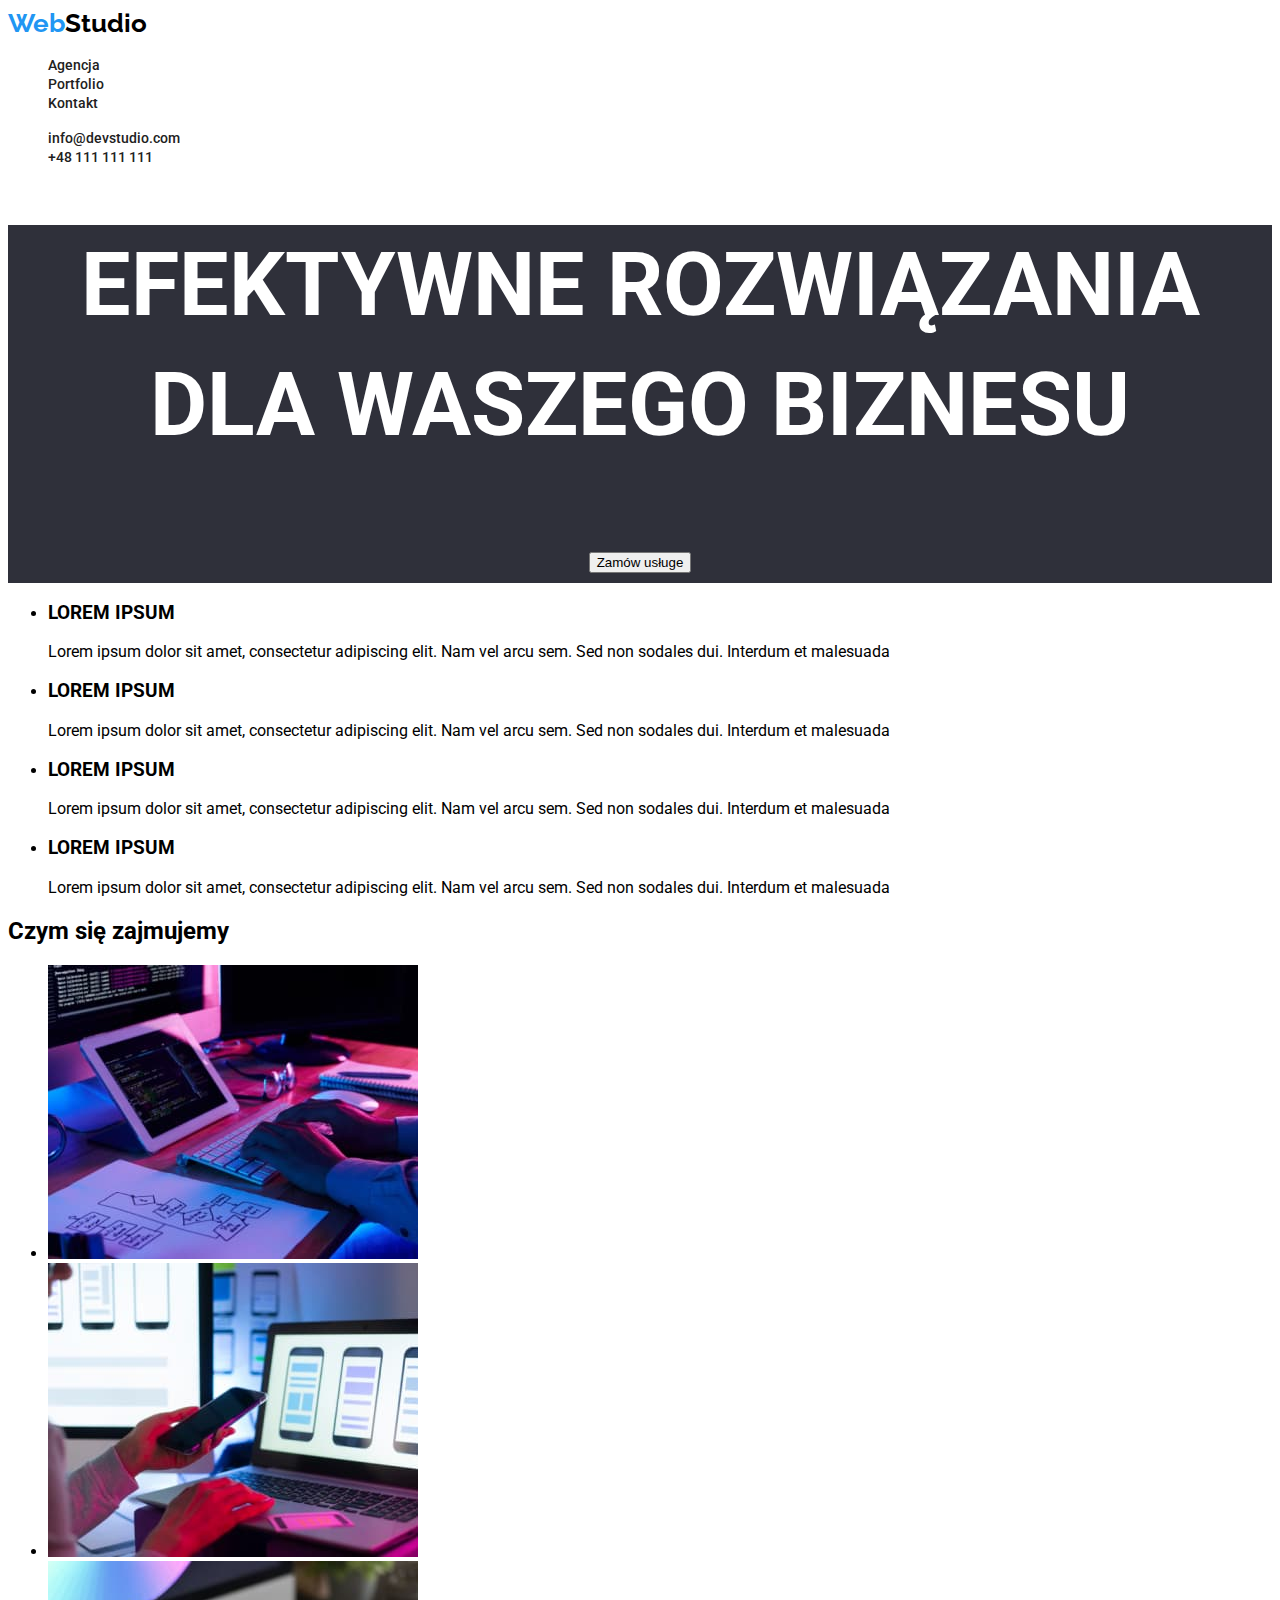
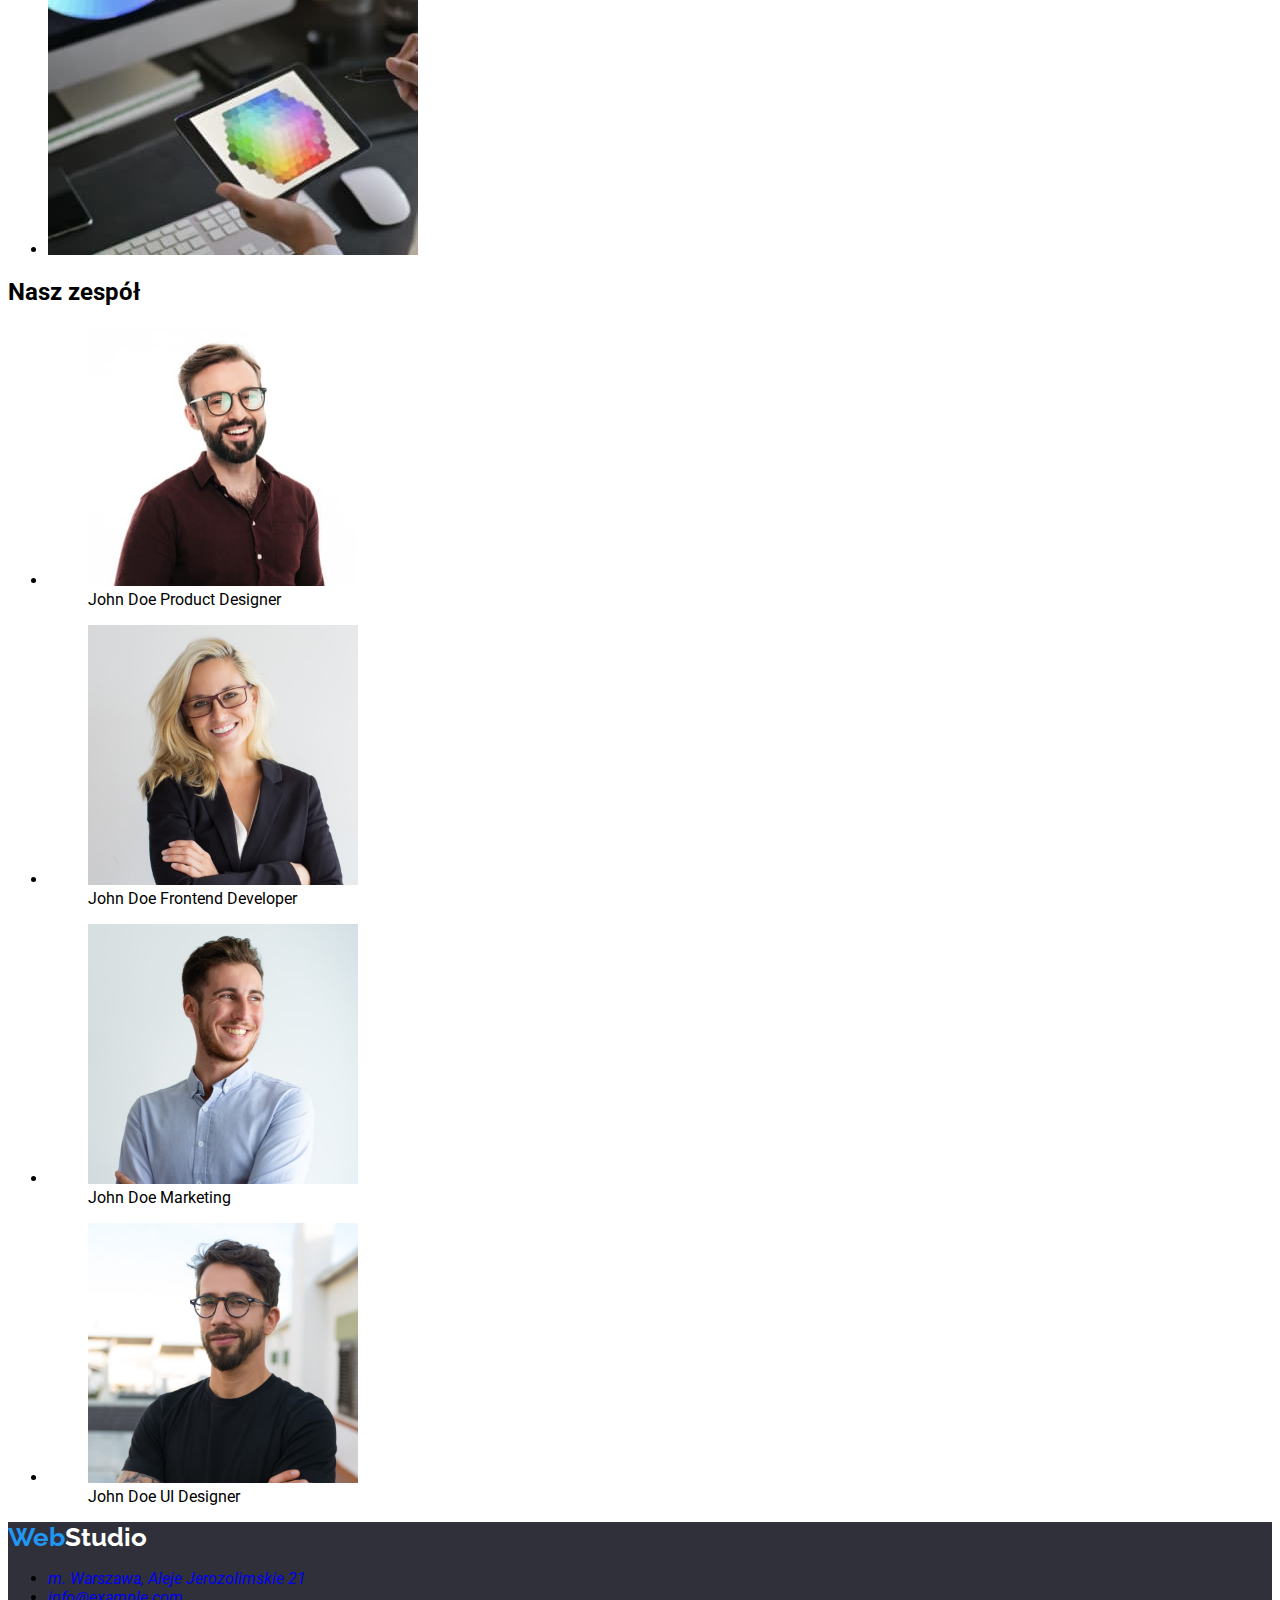
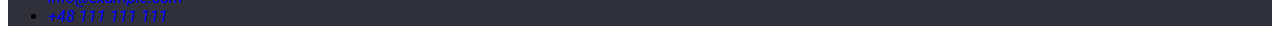
==== index.html @ e90900d1 "added styles to css" ====
<!DOCTYPE html>
<html lang="en">
    <head>
        <meta charset="UTF-8" />
        <meta http-equiv="X-UA-Compatible" content="IE=edge" />
        <meta name="viewport" content="width=device-width, initial-scale=1.0" />
        <title>Zadanie domowe studentów #1</title>
        <link rel="preconnect" href="https://fonts.googleapis.com" />
        <link rel="preconnect" href="https://fonts.gstatic.com" crossorigin />
        <link
            href="https://fonts.googleapis.com/css2?family=Raleway:wght@700&family=Roboto:wght@400;500;700;900&display=swap"
            rel="stylesheet"
        />
        <link href="./css/style.css" rel="stylesheet" />
    </head>

    <body>
        <header>
            <div class="main-information">
                <nav>
                    <a class="logo" href="index.html"
                        >Web<span class="black-studio">Studio</span></a
                    >
                    <ul class="nav-list">
                        <li>
                            <a href="index.html">Agencja</a>
                        </li>
                        <li>
                            <a href="portfolio.html"> Portfolio</a>
                        </li>
                        <li>
                            <a href="#">Kontakt</a>
                        </li>
                    </ul>
                </nav>
                <ul class="nav-list">
                    <li>
                        <a href="info@devstudio.com">info@devstudio.com</a>
                    </li>
                    <li>
                        <a href="tel:+48111111111">+48 111 111 111</a>
                    </li>
                </ul>
            </div>
        </header>

        <main>
            <section class="first-section">
                <h1>EFEKTYWNE ROZWIĄZANIA DLA WASZEGO BIZNESU</h1>
                <button clss="first-section-button" type="button">
                    Zamów usługe
                </button>
            </section>

            <section>
                <ul>
                    <li>
                        <h3>LOREM IPSUM</h3>
                        <p>
                            Lorem ipsum dolor sit amet, consectetur adipiscing
                            elit. Nam vel arcu sem. Sed non sodales dui.
                            Interdum et malesuada
                        </p>
                    </li>
                    <li>
                        <h3>LOREM IPSUM</h3>
                        <p>
                            Lorem ipsum dolor sit amet, consectetur adipiscing
                            elit. Nam vel arcu sem. Sed non sodales dui.
                            Interdum et malesuada
                        </p>
                    </li>
                    <li>
                        <h3>LOREM IPSUM</h3>
                        <p>
                            Lorem ipsum dolor sit amet, consectetur adipiscing
                            elit. Nam vel arcu sem. Sed non sodales dui.
                            Interdum et malesuada
                        </p>
                    </li>
                    <li>
                        <h3>LOREM IPSUM</h3>
                        <p>
                            Lorem ipsum dolor sit amet, consectetur adipiscing
                            elit. Nam vel arcu sem. Sed non sodales dui.
                            Interdum et malesuada
                        </p>
                    </li>
                </ul>
            </section>
            <section>
                <h2>Czym się zajmujemy</h2>
                <ul>
                    <li>
                        <img
                            src="images/board.jpg"
                            alt="praca przy komputerze"
                            width="370"
                            height="294"
                        />
                    </li>
                    <li>
                        <img
                            src="images/notebook.jpg"
                            alt="praca z telefonem i komputerem"
                            width="370"
                            height="294"
                        />
                    </li>
                    <li>
                        <img
                            src="images/tablet.jpg"
                            alt="praca z tabletem"
                            width="370"
                            height="294"
                        />
                    </li>
                </ul>
            </section>

            <section>
                <div>
                    <h2>Nasz zespół</h2>
                    <ul>
                        <li>
                            <figure>
                                <img
                                    src="images/product-designer.jpg"
                                    alt="zdjęcie John Doe Product Designer"
                                    width="270"
                                    height="260"
                                />
                                <figcaption>
                                    <span>John Doe</span>
                                    <span>Product Designer</span>
                                </figcaption>
                            </figure>
                        </li>
                        <li>
                            <figure>
                                <img
                                    src="images/frontend-developer.jpg"
                                    alt="zdjęcie John Doe Frontend Developer"
                                    width="270"
                                    height="260"
                                />
                                <figcaption>
                                    <span>John Doe</span>
                                    <span>Frontend Developer</span>
                                </figcaption>
                            </figure>
                        </li>
                        <li>
                            <figure>
                                <img
                                    src="images/marketing.jpg"
                                    alt="zdjęcie John Doe Marketing"
                                    width="270"
                                    height="260"
                                />
                                <figcaption>
                                    <span>John Doe</span>
                                    <span>Marketing</span>
                                </figcaption>
                            </figure>
                        </li>
                        <li>
                            <figure>
                                <img
                                    src="images/ui-designer.jpg"
                                    alt="zdjęcie John Doe UI Designer"
                                    width="270"
                                    height="260"
                                />
                                <figcaption>
                                    <span>John Doe</span>
                                    <span>UI Designer</span>
                                </figcaption>
                            </figure>
                        </li>
                    </ul>
                </div>
            </section>
        </main>
        <footer>
            <a class="logo" href="index.html"
                >Web<span class="white-studio">Studio</span></a
            >
            <address>
                <ul>
                    <li><a href="#">m. Warszawa, Aleje Jerozolimskie 21</a></li>
                    <li>
                        <a href="mailto:info@example.com">info@example.com</a>
                    </li>
                    <li><a href="+48111111111">+48 111 111 111</a></li>
                </ul>
            </address>
        </footer>
    </body>
</html>
---- css/style.css ----
:root {
    --primary-color: #2196f3;
    --black-color: #000;
    --dark-grey: #212121;
    --white-color: #fff;
    --light-grey: #757575;
    --navy-blue: #2f303a;
    --black-rock: #2f303a;
}

body {
    font-family: 'Roboto', sans-serif;
    font-weight: 400;
}

header {
    background-color: var(--white-color);
}

.main-information {
    color: var(--black-color);
}

.logo {
    font-family: 'Raleway', sans-serif;
    font-weight: 700;
    font-size: 26px;
    line-height: 1.19;
    letter-spacing: 3%;
    text-align: left;
    text-decoration: none;
}

.black-studio {
    color: var(--black-color);
}

.white-studio {
    color: var(--white-color);
}

.logo {
    color: var(--primary-color);
}

.nav-list {
    list-style: none;
}

.nav-list a {
    color: var(--dark-grey);
    font-weight: 500;
    font-size: 14px;
    line-height: 1.17;
    letter-spacing: 2%;
    text-align: left;
}

.main-information a:hover {
    color: var(--primary-color);
    text-decoration: underline;
}

a {
    text-decoration: none;
}

span {
    color: var(--black-color);
}

.first-section {
    font-weight: 900;
    font-size: 44px;
    line-height: 1.36;
    color: #fff;
    background-color: var(--black-rock);
    text-align: center;
}

footer {
    background-color: var(--navy-blue);
}

.first-section-button {
    color: var(--white-color);
    background-color: var(--primary-color);
    font-weight: 700;
}

.button-list:focus {
    background-color: var(--primary-color);
}
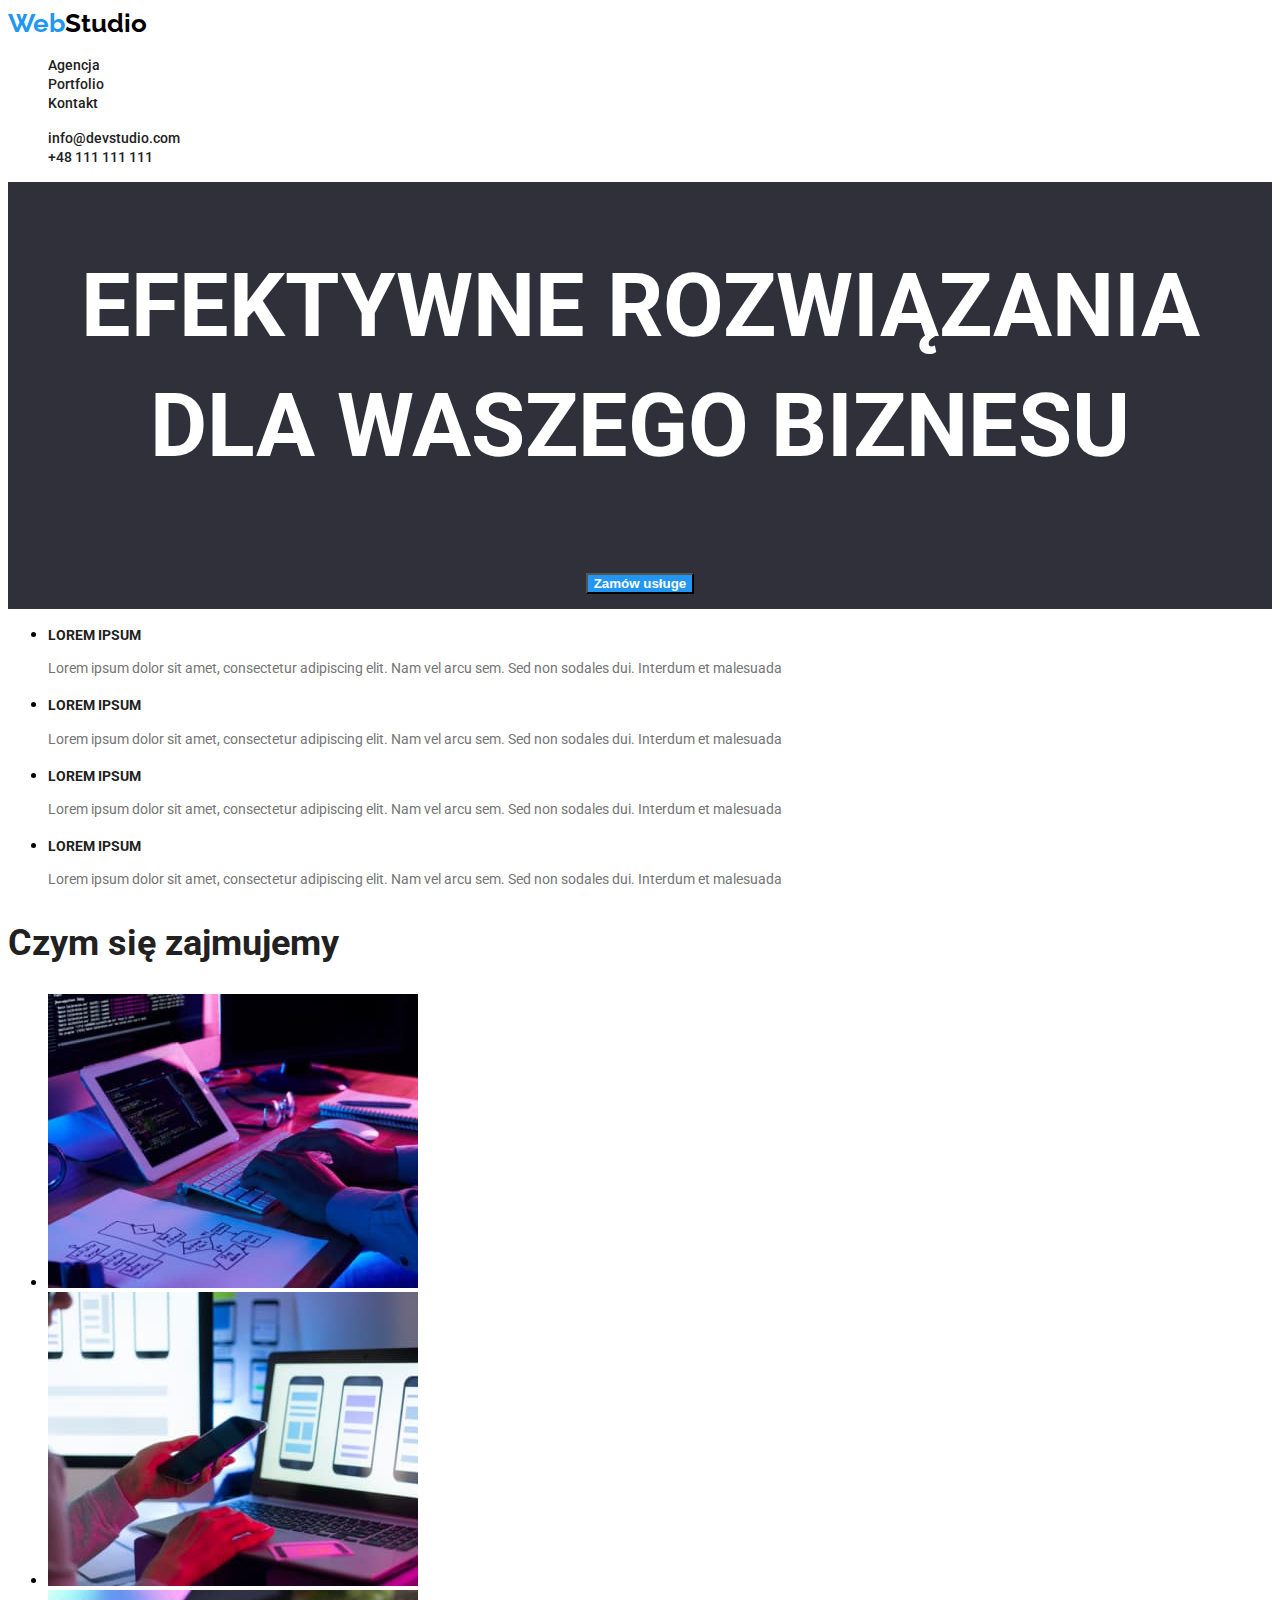
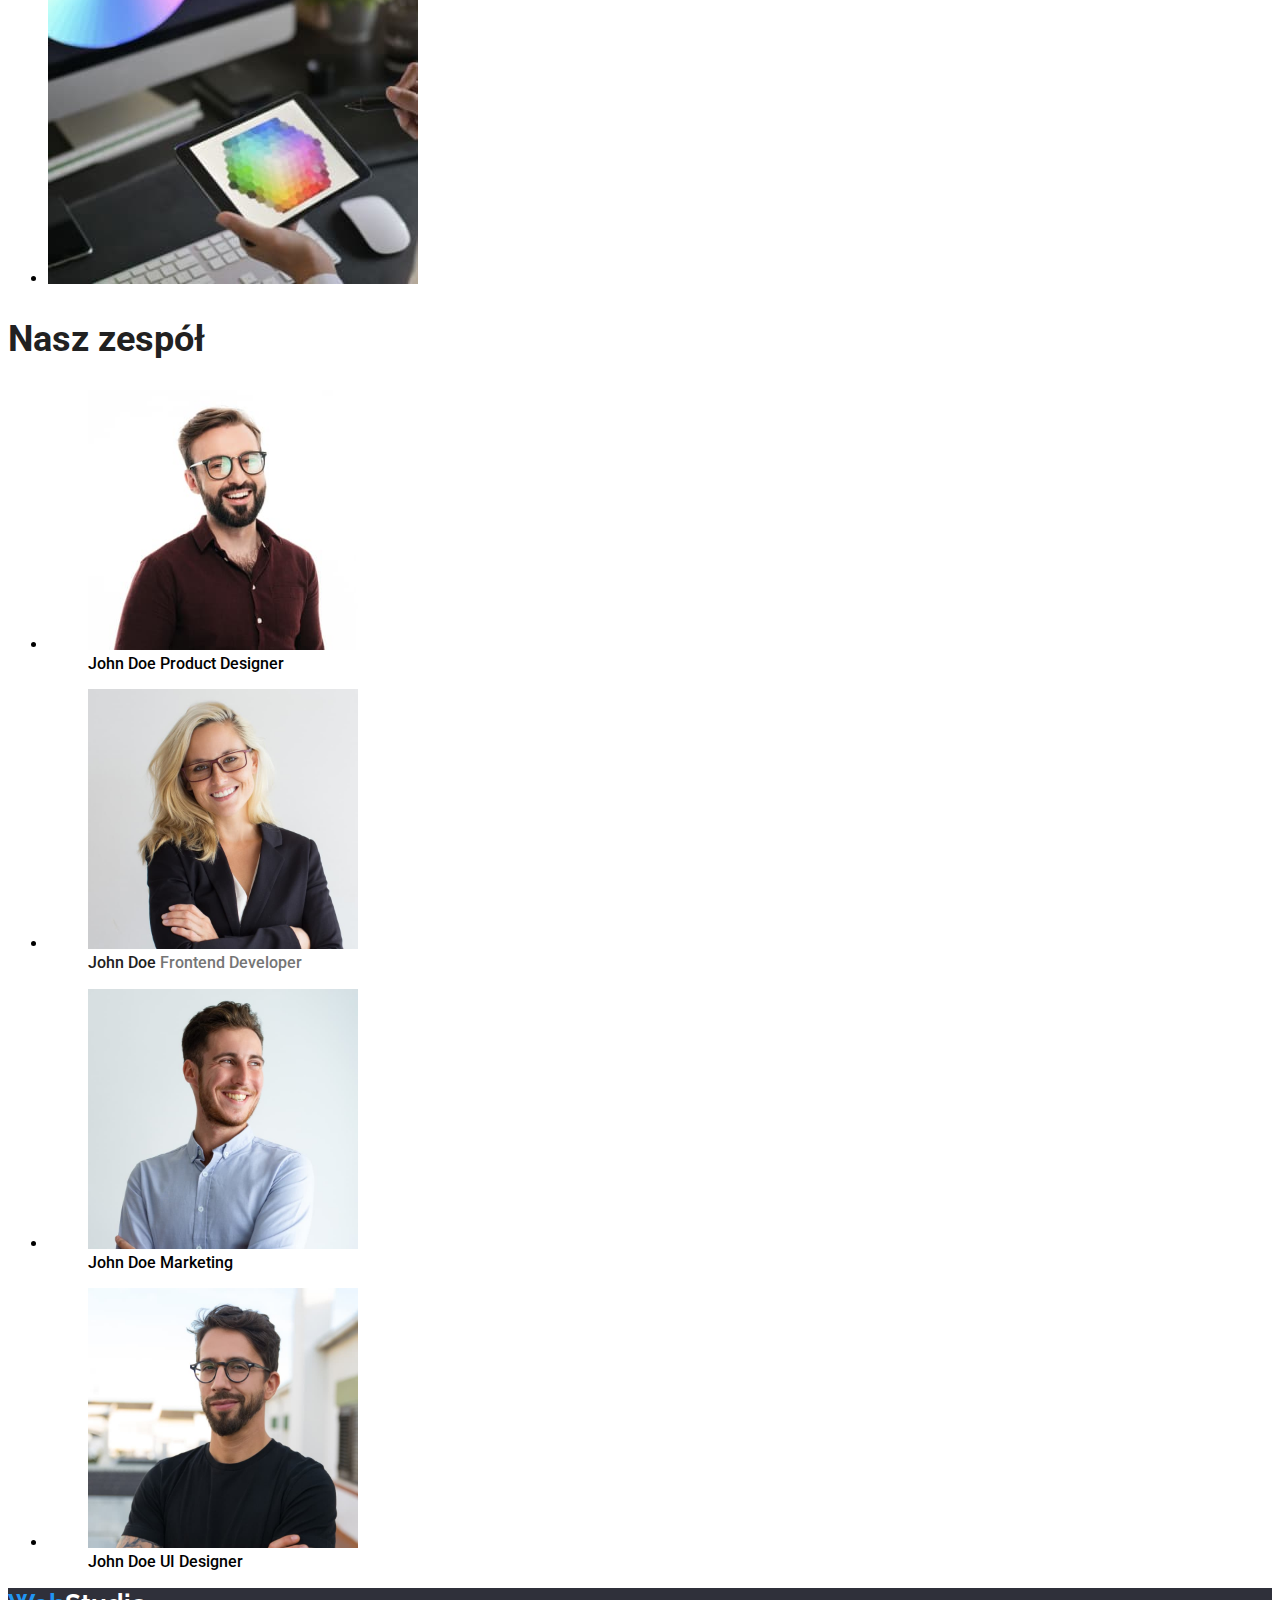
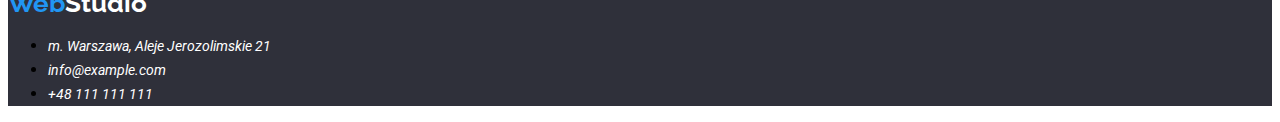
==== commit a25d80ad: "added css in index" ====
--- a/index.html
+++ b/index.html
@@ -47,7 +47,7 @@
         <main>
             <section class="first-section">
                 <h1>EFEKTYWNE ROZWIĄZANIA DLA WASZEGO BIZNESU</h1>
-                <button clss="first-section-button" type="button">
+                <button class="first-section-button" type="button">
                     Zamów usługe
                 </button>
             </section>
@@ -145,8 +145,10 @@
                                     height="260"
                                 />
                                 <figcaption>
-                                    <span>John Doe</span>
-                                    <span>Frontend Developer</span>
+                                    <span class="name">John Doe</span>
+                                    <span class="workplace"
+                                        >Frontend Developer</span
+                                    >
                                 </figcaption>
                             </figure>
                         </li>
--- a/css/style.css
+++ b/css/style.css
@@ -26,7 +26,6 @@
     font-weight: 700;
     font-size: 26px;
     line-height: 1.19;
-    letter-spacing: 3%;
     text-align: left;
     text-decoration: none;
 }
@@ -75,19 +74,79 @@
     line-height: 1.36;
     color: #fff;
     background-color: var(--black-rock);
+    letter-spacing: 6%;
     text-align: center;
+    padding: 5px;
+}
+
+h3 {
+    font-weight: 700;
+    font-size: 14px;
+    line-height: 1.17;
+    color: var(--dark-grey);
+    letter-spacing: 3%;
+    text-align: left;
+}
+
+.img-list {
+    font-size: 18px;
+    line-height: 2;
+}
+
+p {
+    font-size: 400;
+    font-size: 14px;
+    line-height: 1.71;
+    color: var(--light-grey);
+    letter-spacing: 3%;
+}
+
+h2 {
+    font-weight: 700;
+    font-size: 36px;
+    line-height: 1.17;
+    color: var(--dark-grey);
+}
+
+figure {
+    font-weight: 500;
+    font-size: 16px;
+    line-height: 1.17;
+    color: var(--dark-grey);
+}
+
+.name {
+    color: var(--dark-grey);
+}
+
+.workplace {
+    color: var(--light-grey)
 }
 
 footer {
     background-color: var(--navy-blue);
 }
 
+footer a:hover {
+    color: var(--primary-color);
+    text-decoration: underline;
+}
+
+
+address a {
+    color: var(--white-color);
+    font-size: 14px;
+    line-height: 1.71;
+    
+}
+
 .first-section-button {
+    font-weight: 700;
     color: var(--white-color);
     background-color: var(--primary-color);
-    font-weight: 700;
+    
 }
 
-.button-list:focus {
+/*.button-list:focus {
     background-color: var(--primary-color);
-}
+}/*
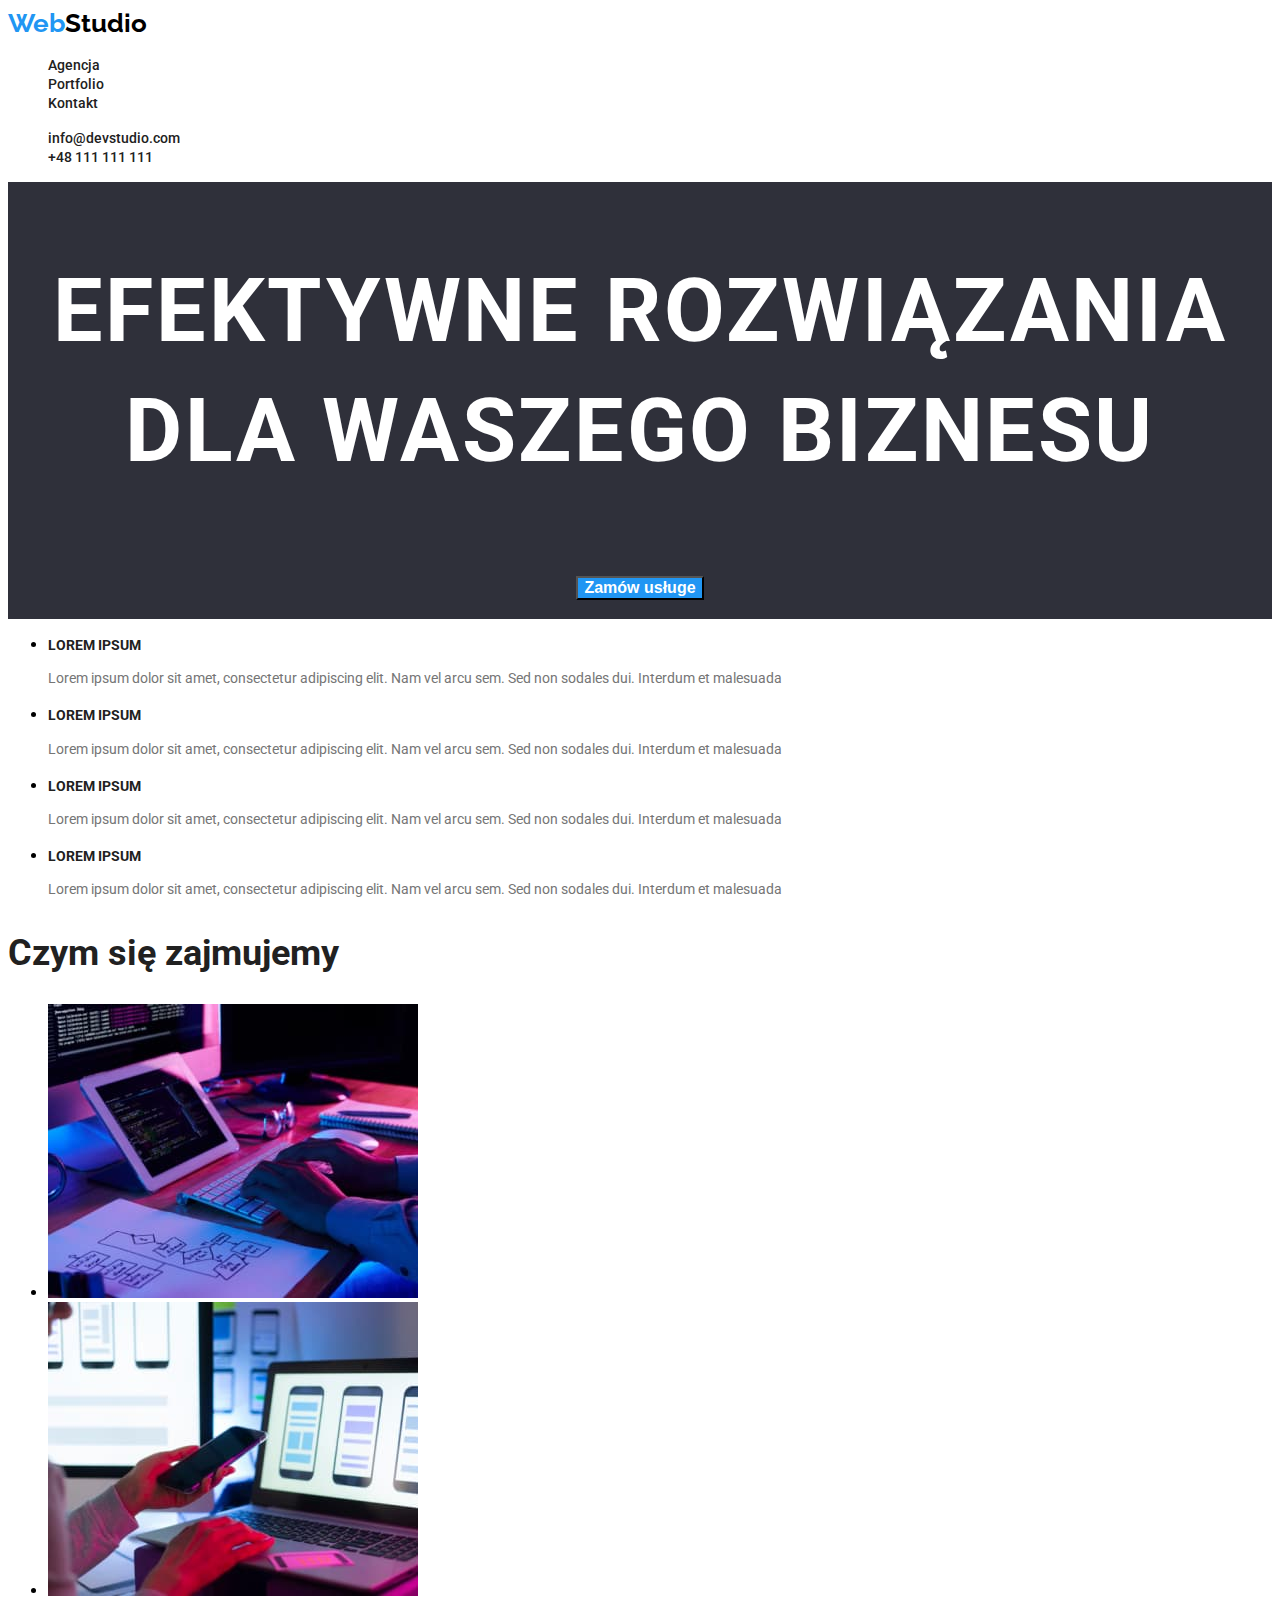
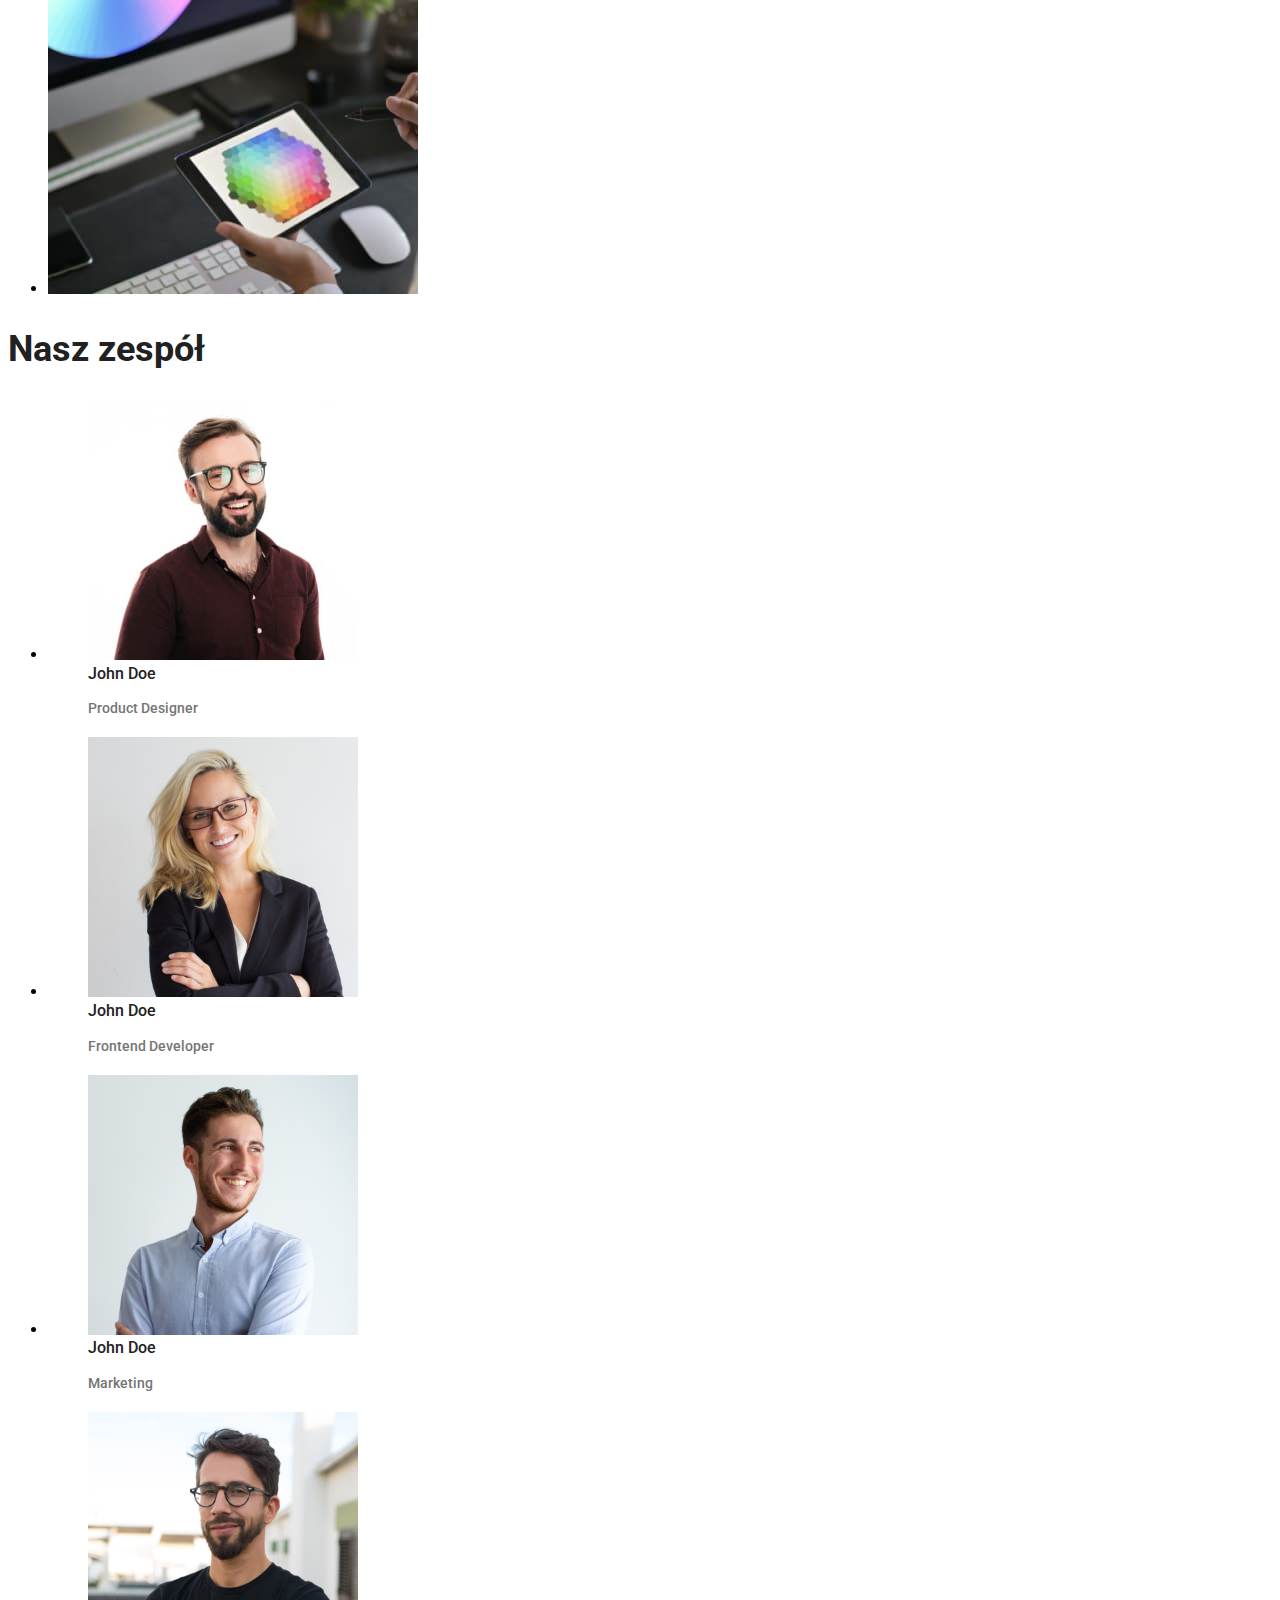
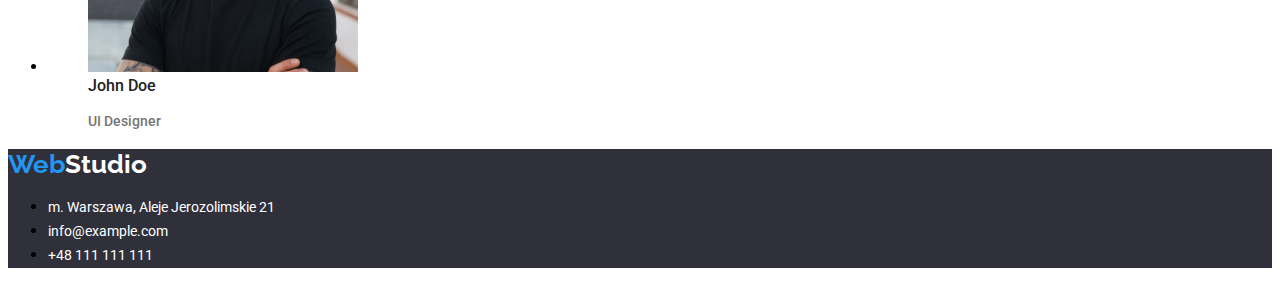
==== commit 90a3c070: "fixed footer" ====
--- a/index.html
+++ b/index.html
@@ -131,8 +131,8 @@
                                     height="260"
                                 />
                                 <figcaption>
-                                    <span>John Doe</span>
-                                    <span>Product Designer</span>
+                                    <span class="name">John Doe</span>
+                                    <p class="workplace">Product Designer</p>
                                 </figcaption>
                             </figure>
                         </li>
@@ -146,9 +146,7 @@
                                 />
                                 <figcaption>
                                     <span class="name">John Doe</span>
-                                    <span class="workplace"
-                                        >Frontend Developer</span
-                                    >
+                                    <p class="workplace">Frontend Developer</p>
                                 </figcaption>
                             </figure>
                         </li>
@@ -161,8 +159,8 @@
                                     height="260"
                                 />
                                 <figcaption>
-                                    <span>John Doe</span>
-                                    <span>Marketing</span>
+                                    <span class="name">John Doe</span>
+                                    <p class="workplace">Marketing</p>
                                 </figcaption>
                             </figure>
                         </li>
@@ -175,8 +173,8 @@
                                     height="260"
                                 />
                                 <figcaption>
-                                    <span>John Doe</span>
-                                    <span>UI Designer</span>
+                                    <span class="name">John Doe</span>
+                                    <p class="workplace">UI Designer</p>
                                 </figcaption>
                             </figure>
                         </li>
@@ -188,7 +186,7 @@
             <a class="logo" href="index.html"
                 >Web<span class="white-studio">Studio</span></a
             >
-            <address>
+            <address class="address-list">
                 <ul>
                     <li><a href="#">m. Warszawa, Aleje Jerozolimskie 21</a></li>
                     <li>
--- a/css/style.css
+++ b/css/style.css
@@ -6,6 +6,7 @@
     --light-grey: #757575;
     --navy-blue: #2f303a;
     --black-rock: #2f303a;
+    --beige: #f5f4fa;
 }
 
 body {
@@ -74,9 +75,21 @@
     line-height: 1.36;
     color: #fff;
     background-color: var(--black-rock);
-    letter-spacing: 6%;
+    letter-spacing: 0.06em;
     text-align: center;
-    padding: 5px;
+    padding: 10px;
+}
+
+.first-section-button {
+    font-weight: 700;
+    font-size: 16px;
+    color: var(--white-color);
+    background-color: var(--primary-color);
+}
+
+.button {
+    color: var(--black-color);
+    background-color: var(--beige);
 }
 
 h3 {
@@ -116,11 +129,16 @@
 }
 
 .name {
+    font-weight: 500;
     color: var(--dark-grey);
 }
 
 .workplace {
-    color: var(--light-grey)
+    color: var(--light-grey);
+}
+
+.workplace p {
+    font-size: 16px;
 }
 
 footer {
@@ -132,21 +150,13 @@
     text-decoration: underline;
 }
 
-
 address a {
     color: var(--white-color);
     font-size: 14px;
     line-height: 1.71;
-    
+    font-style: normal;
 }
 
-.first-section-button {
-    font-weight: 700;
-    color: var(--white-color);
-    background-color: var(--primary-color);
-    
+.address-list {
+    text-decoration: none;
 }
-
-/*.button-list:focus {
-    background-color: var(--primary-color);
-}/*
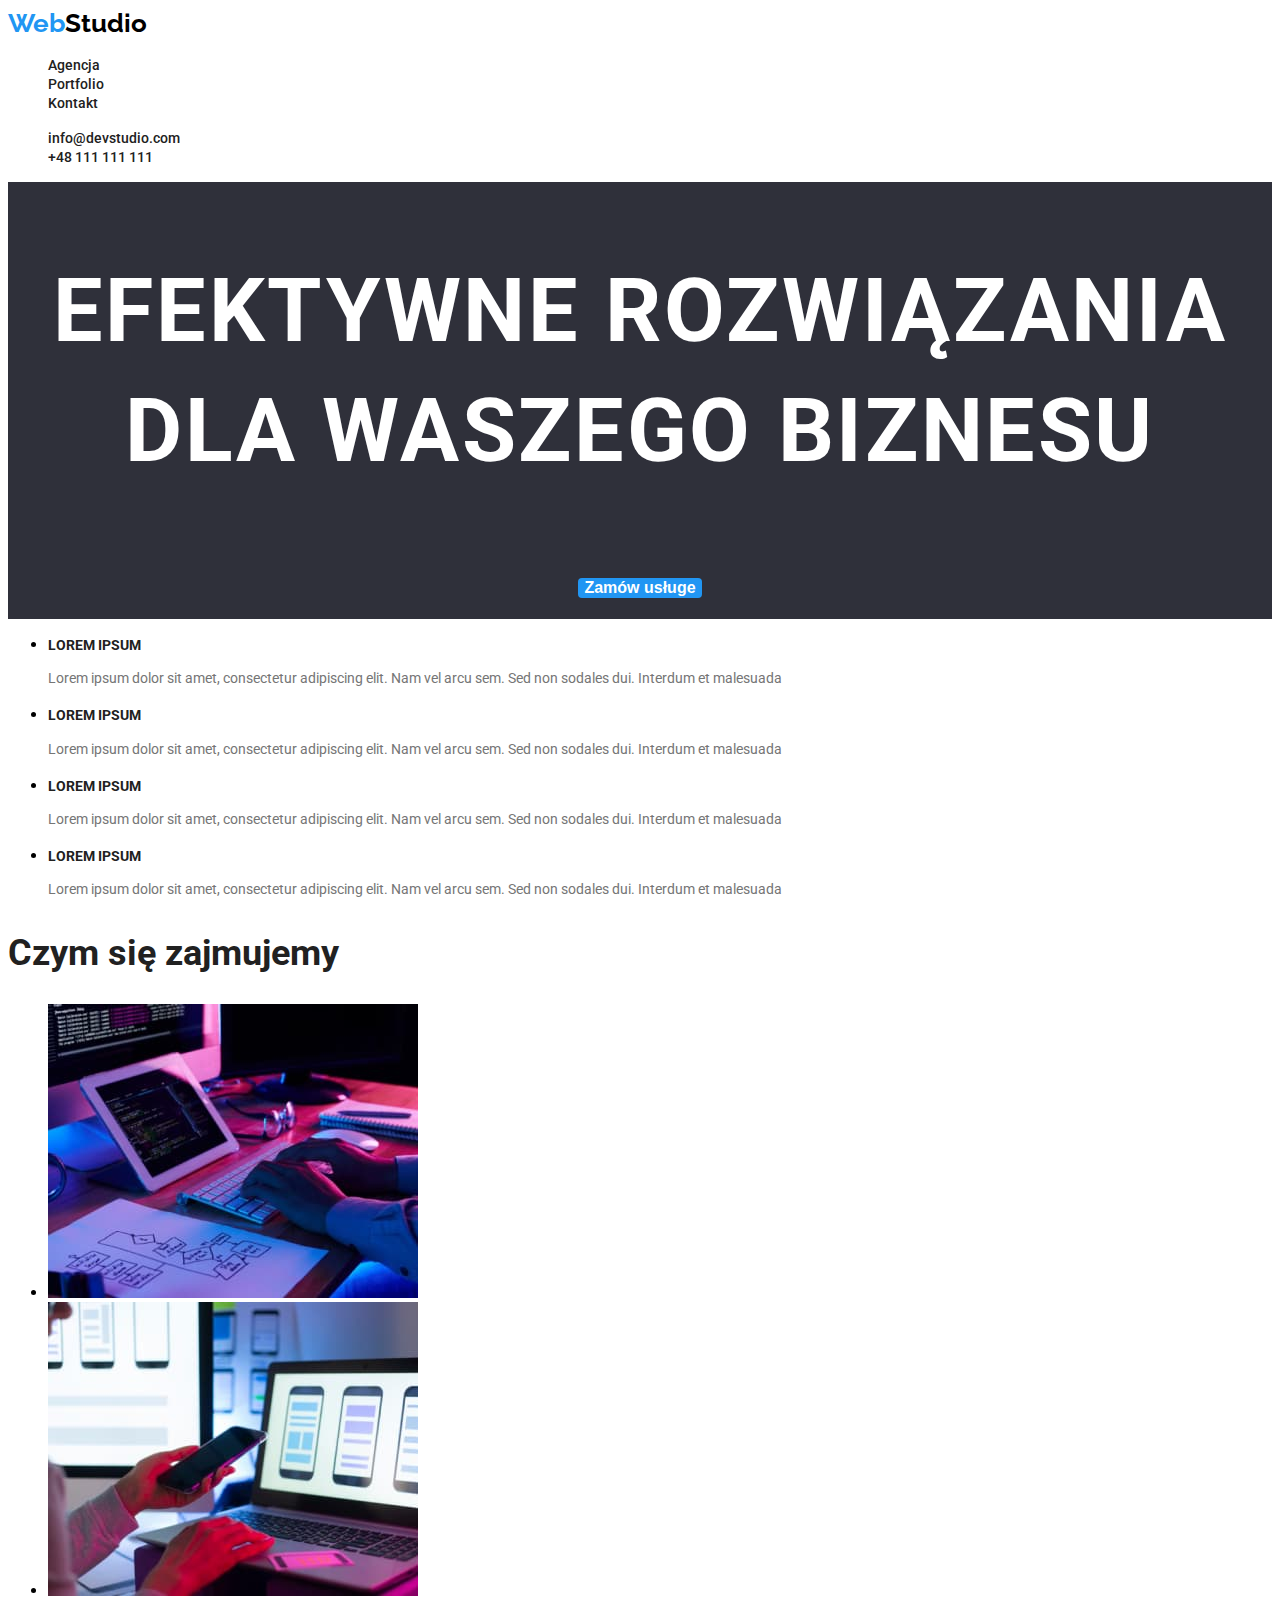
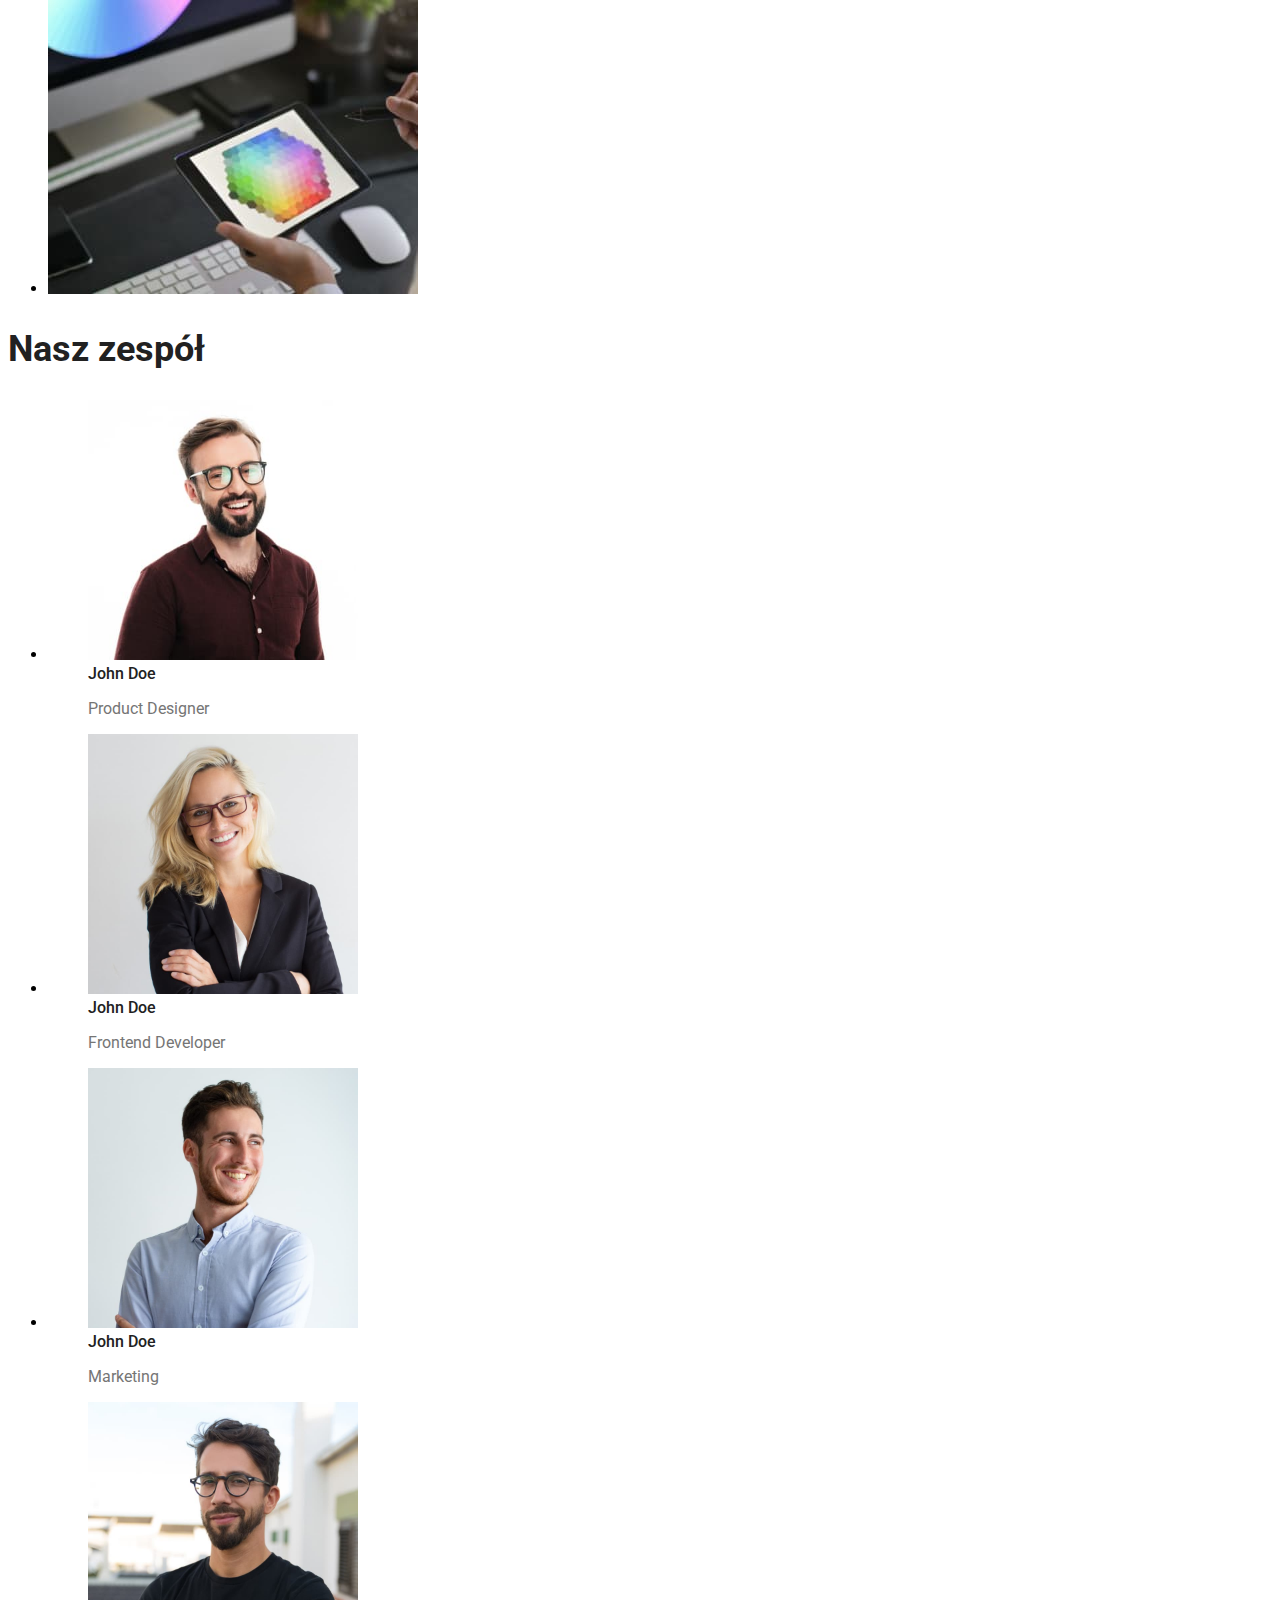
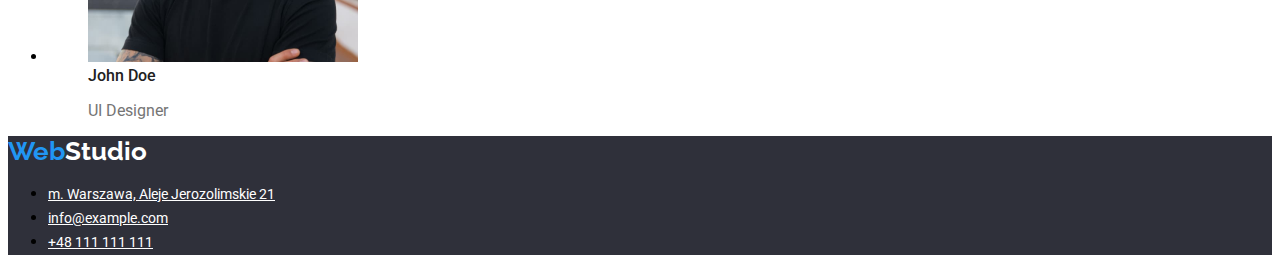
==== commit 6d9b56c0: "changes in class css" ====
--- a/index.html
+++ b/index.html
@@ -15,8 +15,8 @@
     </head>
 
     <body>
-        <header>
-            <div class="main-information">
+        <header class="main-information">
+            <div class="main-information-list">
                 <nav>
                     <a class="logo" href="index.html"
                         >Web<span class="black-studio">Studio</span></a
@@ -52,44 +52,44 @@
                 </button>
             </section>
 
-            <section>
+            <section class="second-section">
                 <ul>
                     <li>
-                        <h3>LOREM IPSUM</h3>
-                        <p>
-                            Lorem ipsum dolor sit amet, consectetur adipiscing
-                            elit. Nam vel arcu sem. Sed non sodales dui.
-                            Interdum et malesuada
-                        </p>
-                    </li>
-                    <li>
-                        <h3>LOREM IPSUM</h3>
-                        <p>
-                            Lorem ipsum dolor sit amet, consectetur adipiscing
-                            elit. Nam vel arcu sem. Sed non sodales dui.
-                            Interdum et malesuada
-                        </p>
-                    </li>
-                    <li>
-                        <h3>LOREM IPSUM</h3>
-                        <p>
-                            Lorem ipsum dolor sit amet, consectetur adipiscing
-                            elit. Nam vel arcu sem. Sed non sodales dui.
-                            Interdum et malesuada
-                        </p>
-                    </li>
-                    <li>
-                        <h3>LOREM IPSUM</h3>
-                        <p>
-                            Lorem ipsum dolor sit amet, consectetur adipiscing
-                            elit. Nam vel arcu sem. Sed non sodales dui.
-                            Interdum et malesuada
-                        </p>
-                    </li>
-                </ul>
-            </section>
-            <section>
-                <h2>Czym się zajmujemy</h2>
+                        <h3 class="second-section-list">LOREM IPSUM</h3>
+                        <p class="second-section-item">
+                            Lorem ipsum dolor sit amet, consectetur adipiscing
+                            elit. Nam vel arcu sem. Sed non sodales dui.
+                            Interdum et malesuada
+                        </p>
+                    </li>
+                    <li>
+                        <h3 class="second-section-list">LOREM IPSUM</h3>
+                        <p class="second-section-item">
+                            Lorem ipsum dolor sit amet, consectetur adipiscing
+                            elit. Nam vel arcu sem. Sed non sodales dui.
+                            Interdum et malesuada
+                        </p>
+                    </li>
+                    <li>
+                        <h3 class="second-section-list">LOREM IPSUM</h3>
+                        <p class="second-section-item">
+                            Lorem ipsum dolor sit amet, consectetur adipiscing
+                            elit. Nam vel arcu sem. Sed non sodales dui.
+                            Interdum et malesuada
+                        </p>
+                    </li>
+                    <li>
+                        <h3 class="second-section-list">LOREM IPSUM</h3>
+                        <p class="second-section-item">
+                            Lorem ipsum dolor sit amet, consectetur adipiscing
+                            elit. Nam vel arcu sem. Sed non sodales dui.
+                            Interdum et malesuada
+                        </p>
+                    </li>
+                </ul>
+            </section>
+            <section class="third-section">
+                <h2 class="third-section-list">Czym się zajmujemy</h2>
                 <ul>
                     <li>
                         <img
@@ -118,9 +118,9 @@
                 </ul>
             </section>
 
-            <section>
+            <section clss="fourth-section">
                 <div>
-                    <h2>Nasz zespół</h2>
+                    <h2 class="fourth-section-list">Nasz zespół</h2>
                     <ul>
                         <li>
                             <figure>
@@ -182,7 +182,7 @@
                 </div>
             </section>
         </main>
-        <footer>
+        <footer class="contact">
             <a class="logo" href="index.html"
                 >Web<span class="white-studio">Studio</span></a
             >
--- a/css/style.css
+++ b/css/style.css
@@ -14,12 +14,17 @@
     font-weight: 400;
 }
 
-header {
+.main-information {
     background-color: var(--white-color);
 }
 
-.main-information {
+.main-information-list {
     color: var(--black-color);
+}
+
+.main-information-list a:hover,
+.main-information-list a:focus {
+    color: var(--primary-color);
 }
 
 .logo {
@@ -56,17 +61,8 @@
     text-align: left;
 }
 
-.main-information a:hover {
-    color: var(--primary-color);
-    text-decoration: underline;
-}
-
-a {
+.main-information a {
     text-decoration: none;
-}
-
-span {
-    color: var(--black-color);
 }
 
 .first-section {
@@ -85,14 +81,20 @@
     font-size: 16px;
     color: var(--white-color);
     background-color: var(--primary-color);
+    outline: none;
+    border: none;
+    border-radius: 4px;
 }
 
 .button {
     color: var(--black-color);
     background-color: var(--beige);
+    outline: none;
+    border: none;
+    border-radius: 4px;
 }
 
-h3 {
+.second-section-list {
     font-weight: 700;
     font-size: 14px;
     line-height: 1.17;
@@ -106,30 +108,25 @@
     line-height: 2;
 }
 
-p {
-    font-size: 400;
+.second-section-item {
     font-size: 14px;
     line-height: 1.71;
     color: var(--light-grey);
     letter-spacing: 3%;
 }
 
-h2 {
+.third-section-list,
+.fourth-section-list {
     font-weight: 700;
     font-size: 36px;
     line-height: 1.17;
     color: var(--dark-grey);
 }
 
-figure {
+.name {
     font-weight: 500;
     font-size: 16px;
-    line-height: 1.17;
-    color: var(--dark-grey);
-}
-
-.name {
-    font-weight: 500;
+    ine-height: 1.17;
     color: var(--dark-grey);
 }
 
@@ -141,16 +138,16 @@
     font-size: 16px;
 }
 
-footer {
+.contact {
     background-color: var(--navy-blue);
 }
 
-footer a:hover {
+.contact a:hover,
+.contact a:focus {
     color: var(--primary-color);
-    text-decoration: underline;
 }
 
-address a {
+.address-list a {
     color: var(--white-color);
     font-size: 14px;
     line-height: 1.71;
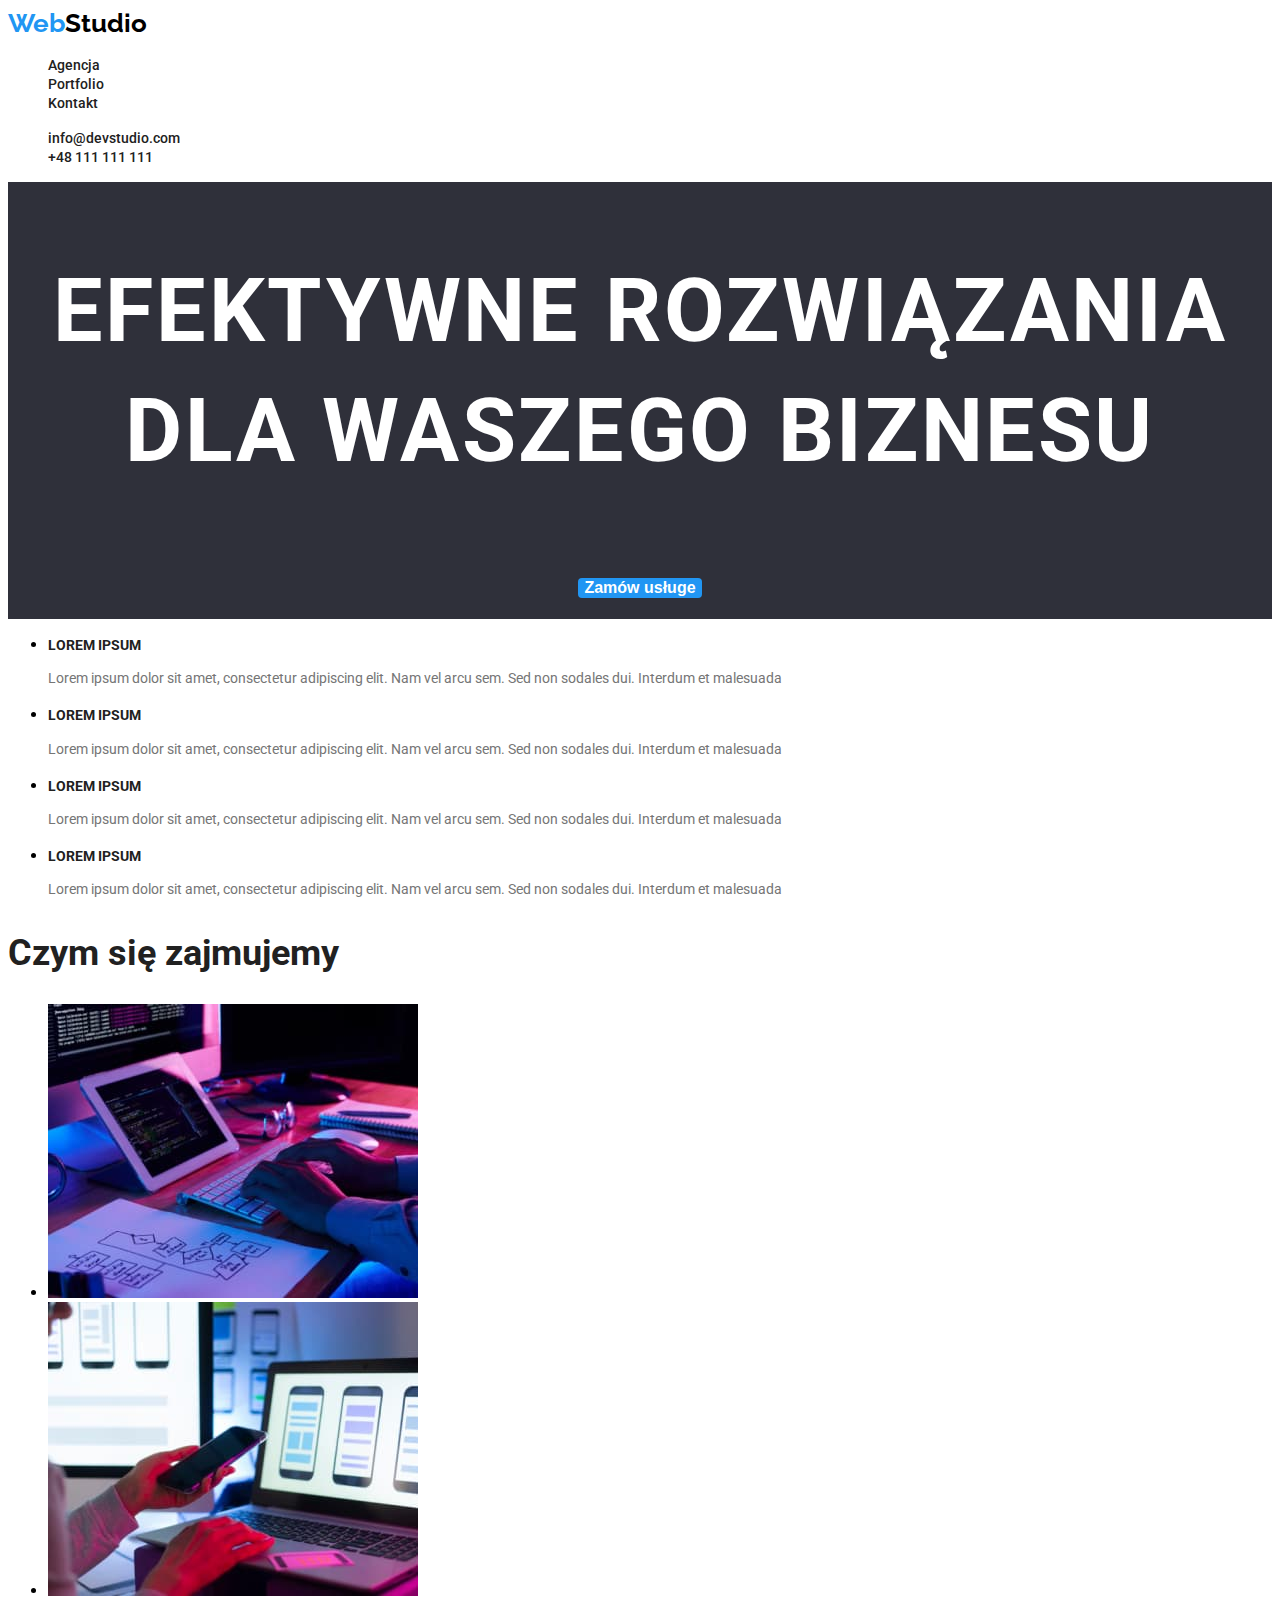
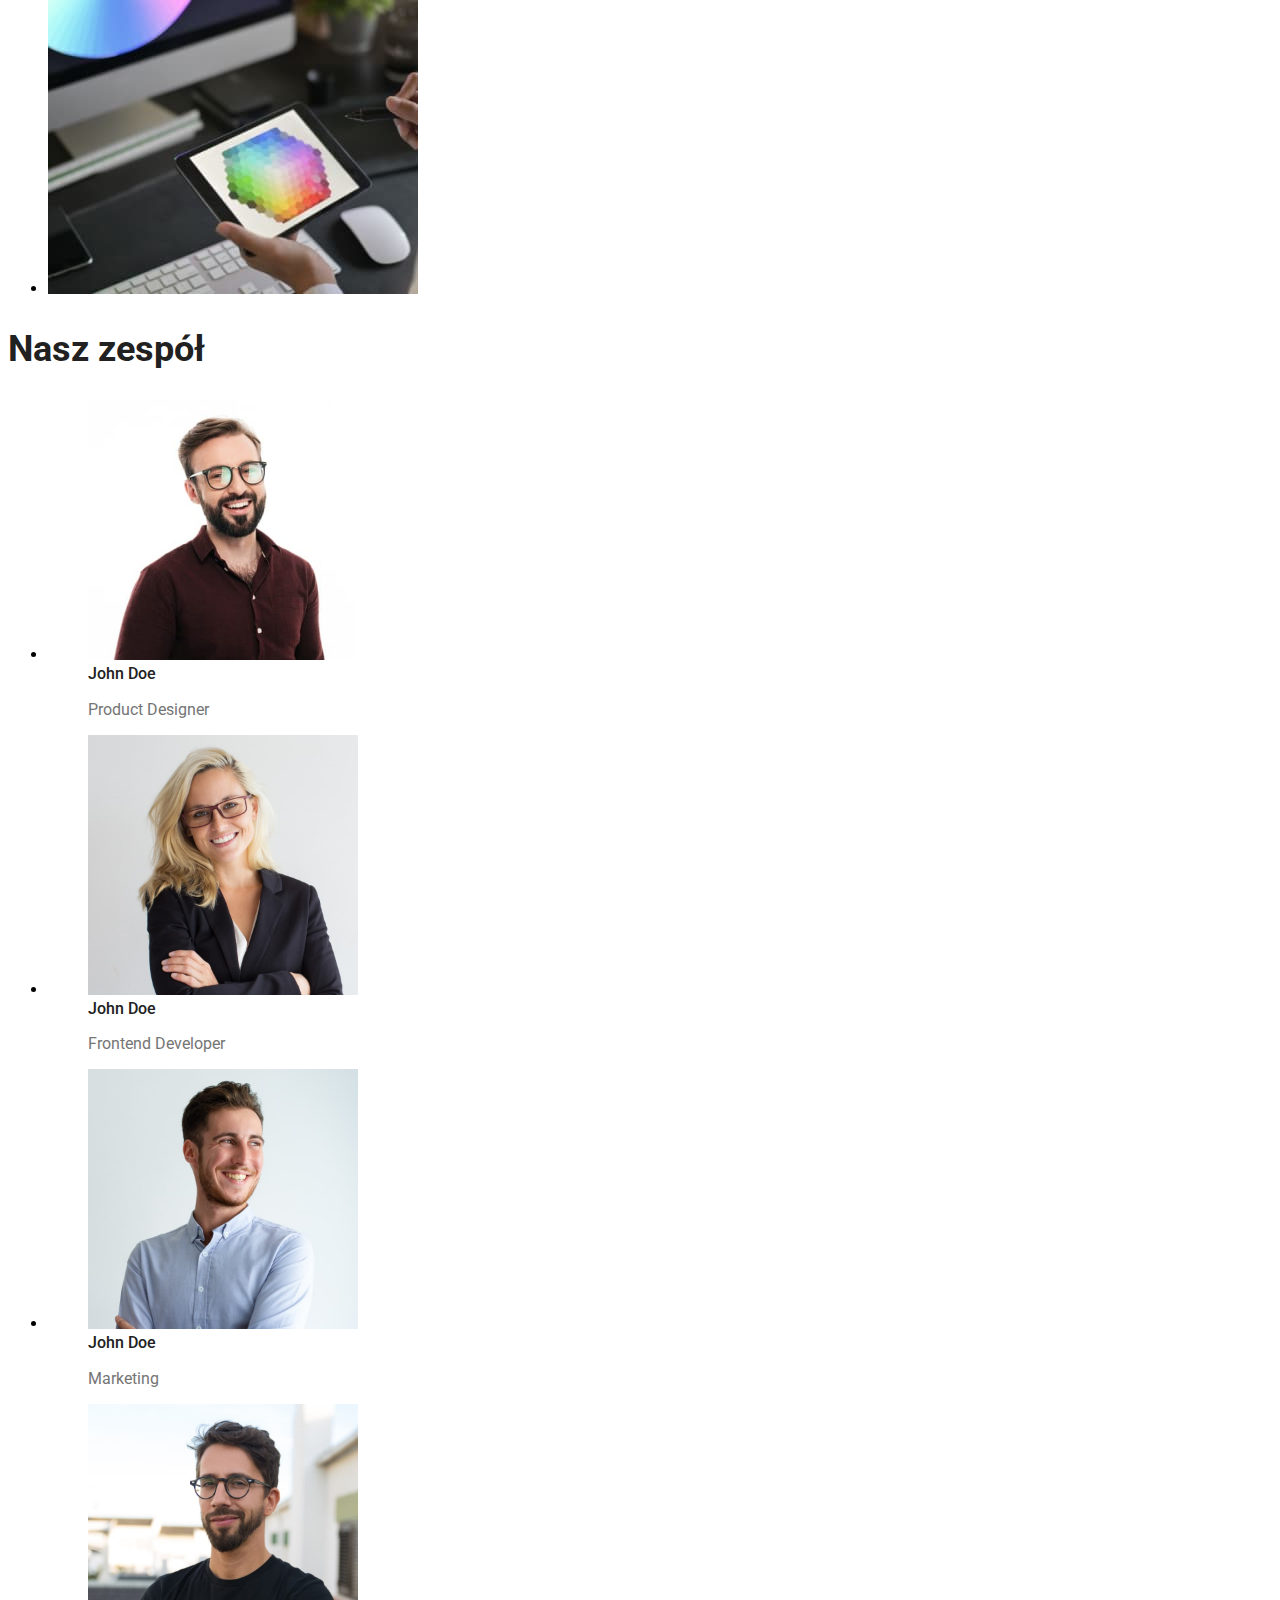
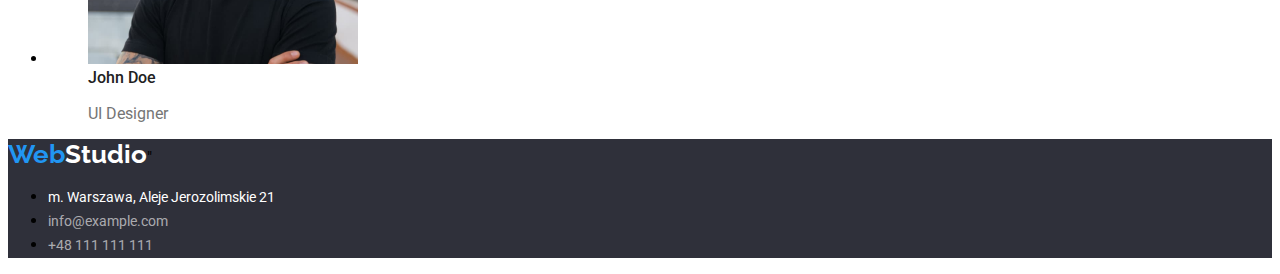
==== commit 9b2a8c91: "added button hover and change in footer" ====
--- a/index.html
+++ b/index.html
@@ -185,10 +185,12 @@
         <footer class="contact">
             <a class="logo" href="index.html"
                 >Web<span class="white-studio">Studio</span></a
-            >
+            >"
             <address class="address-list">
                 <ul>
-                    <li><a href="#">m. Warszawa, Aleje Jerozolimskie 21</a></li>
+                    <li>
+                        <span>m. Warszawa, Aleje Jerozolimskie 21</span>
+                    </li>
                     <li>
                         <a href="mailto:info@example.com">info@example.com</a>
                     </li>
--- a/css/style.css
+++ b/css/style.css
@@ -94,6 +94,11 @@
     border-radius: 4px;
 }
 
+.button:hover {
+    color: var(--white-color);
+    background-color: var(--primary-color);
+}
+
 .second-section-list {
     font-weight: 700;
     font-size: 14px;
@@ -126,7 +131,7 @@
 .name {
     font-weight: 500;
     font-size: 16px;
-    ine-height: 1.17;
+    line-height: 1.17;
     color: var(--dark-grey);
 }
 
@@ -148,12 +153,18 @@
 }
 
 .address-list a {
+    color: rgba(255, 255, 255, 0.6);
+
+    font-size: 14px;
+    line-height: 1.71;
+    font-style: normal;
+    text-decoration: none;
+}
+
+.address-list span {
     color: var(--white-color);
     font-size: 14px;
     line-height: 1.71;
     font-style: normal;
-}
-
-.address-list {
     text-decoration: none;
 }
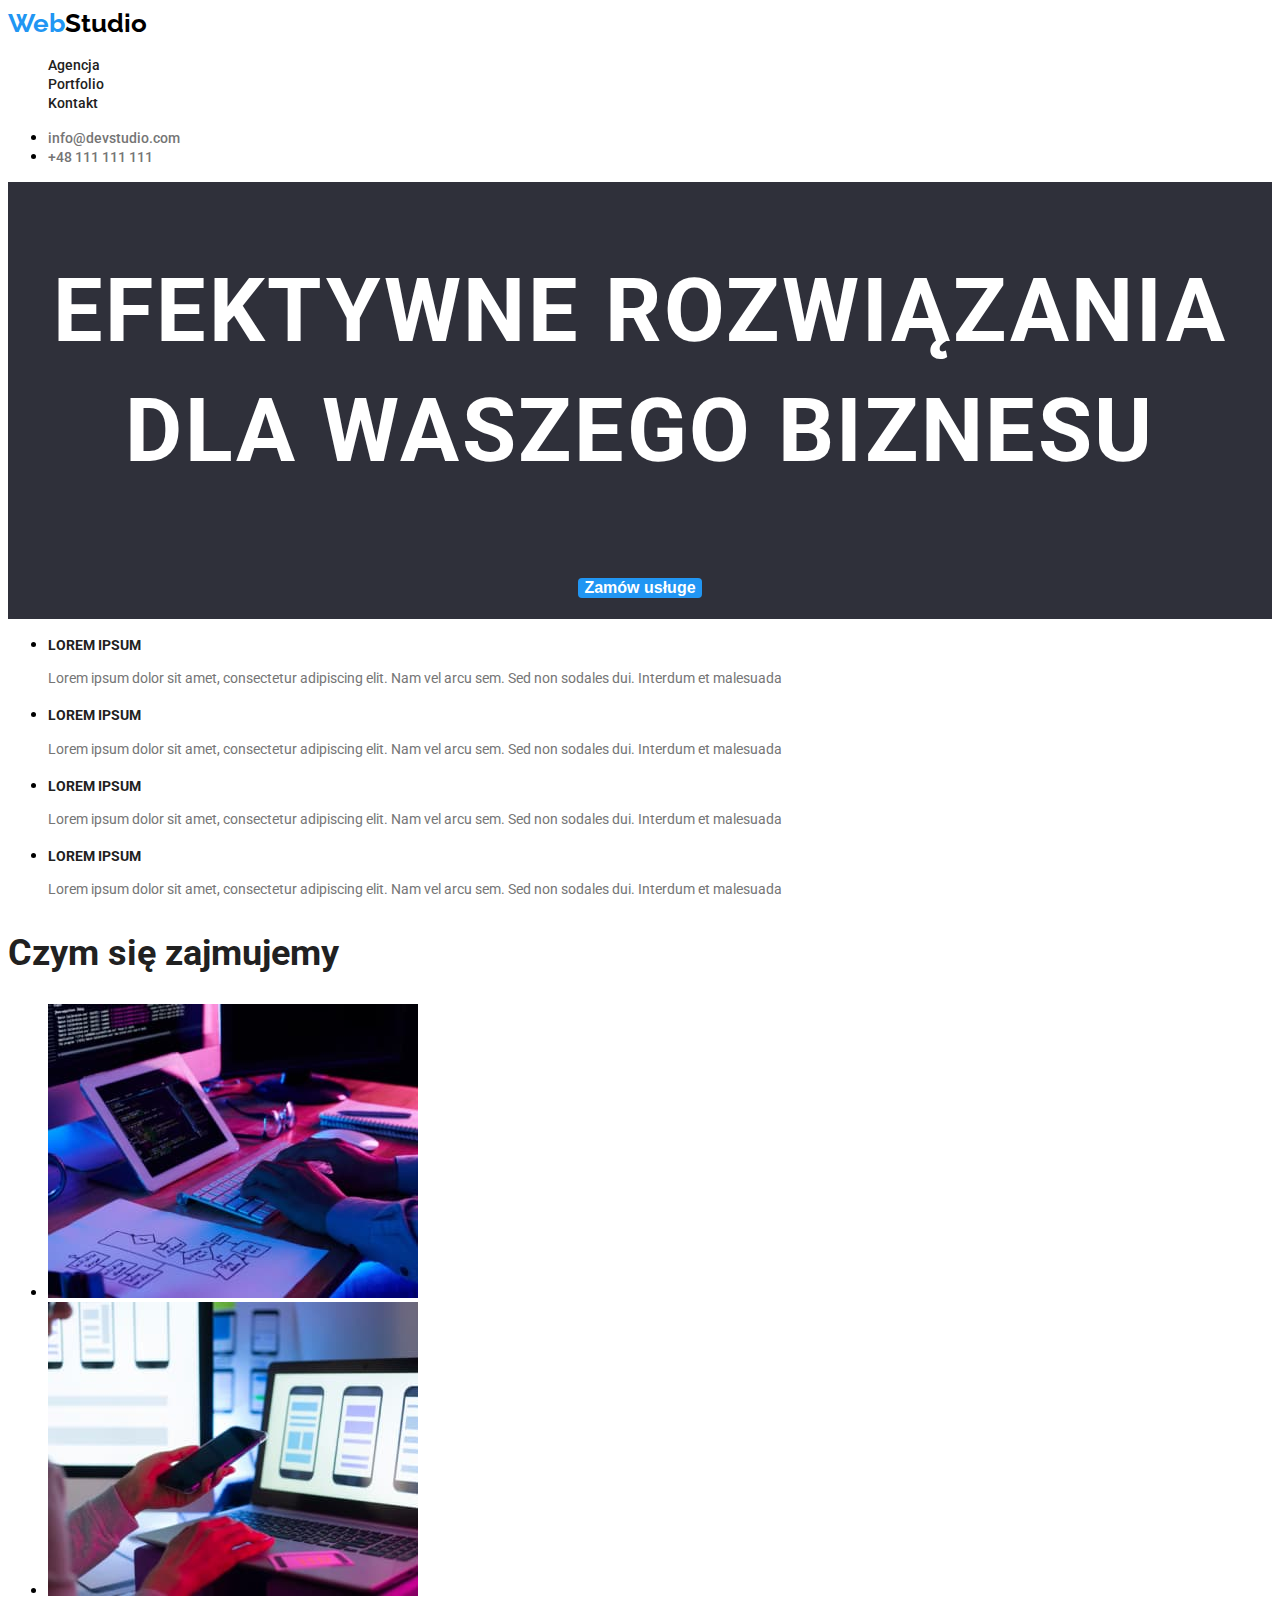
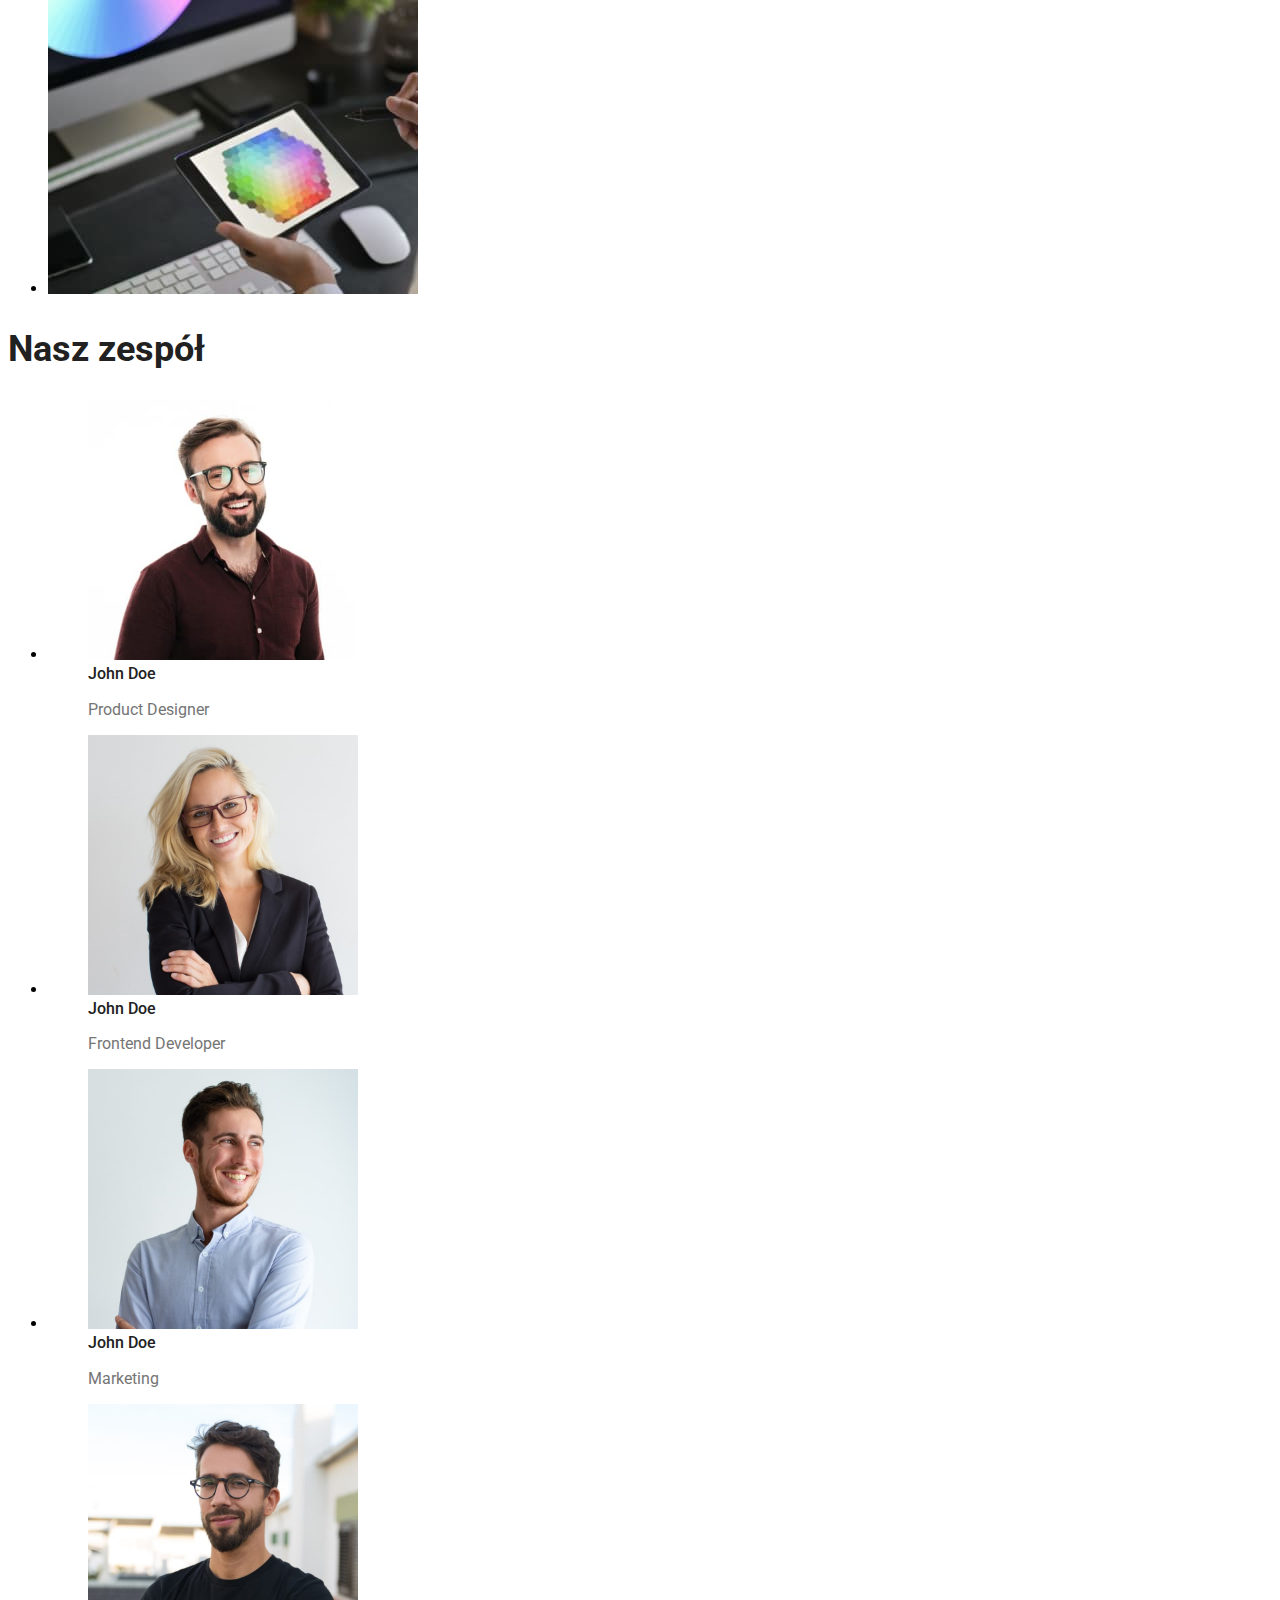
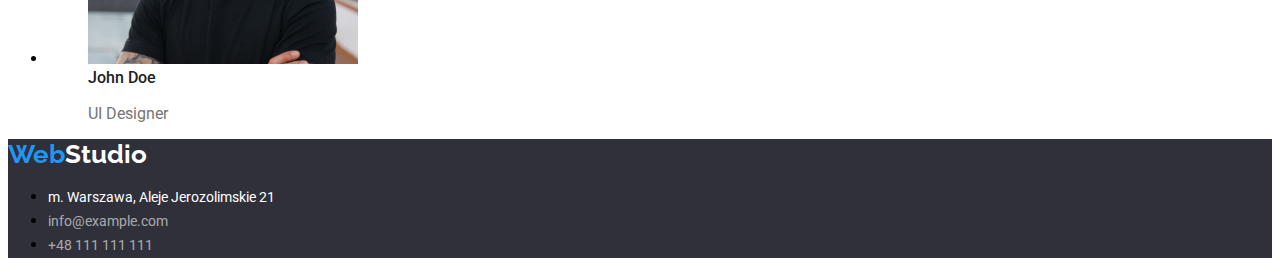
==== commit ff31decc: "added class in email portfolio" ====
--- a/index.html
+++ b/index.html
@@ -33,7 +33,7 @@
                         </li>
                     </ul>
                 </nav>
-                <ul class="nav-list">
+                <ul class="contact-list">
                     <li>
                         <a href="info@devstudio.com">info@devstudio.com</a>
                     </li>
@@ -185,7 +185,7 @@
         <footer class="contact">
             <a class="logo" href="index.html"
                 >Web<span class="white-studio">Studio</span></a
-            >"
+            >
             <address class="address-list">
                 <ul>
                     <li>
--- a/css/style.css
+++ b/css/style.css
@@ -11,7 +11,6 @@
 
 body {
     font-family: 'Roboto', sans-serif;
-    font-weight: 400;
 }
 
 .main-information {
@@ -49,6 +48,16 @@
 }
 
 .nav-list {
+    list-style: none;
+}
+
+.contact-list a {
+    color: var(--light-grey);
+    font-weight: 500;
+    font-size: 14px;
+    line-height: 1.17;
+    letter-spacing: 2%;
+    text-align: left;
     list-style: none;
 }
 
@@ -154,7 +163,6 @@
 
 .address-list a {
     color: rgba(255, 255, 255, 0.6);
-
     font-size: 14px;
     line-height: 1.71;
     font-style: normal;
@@ -166,5 +174,12 @@
     font-size: 14px;
     line-height: 1.71;
     font-style: normal;
-    text-decoration: none;
 }
+
+.address-list-info {
+    color: rgba(255, 255, 255, 0.6);
+    text-decoration: underline;
+    font-style: normal;
+    font-size: 14px;
+    line-height: 1.71;
+}
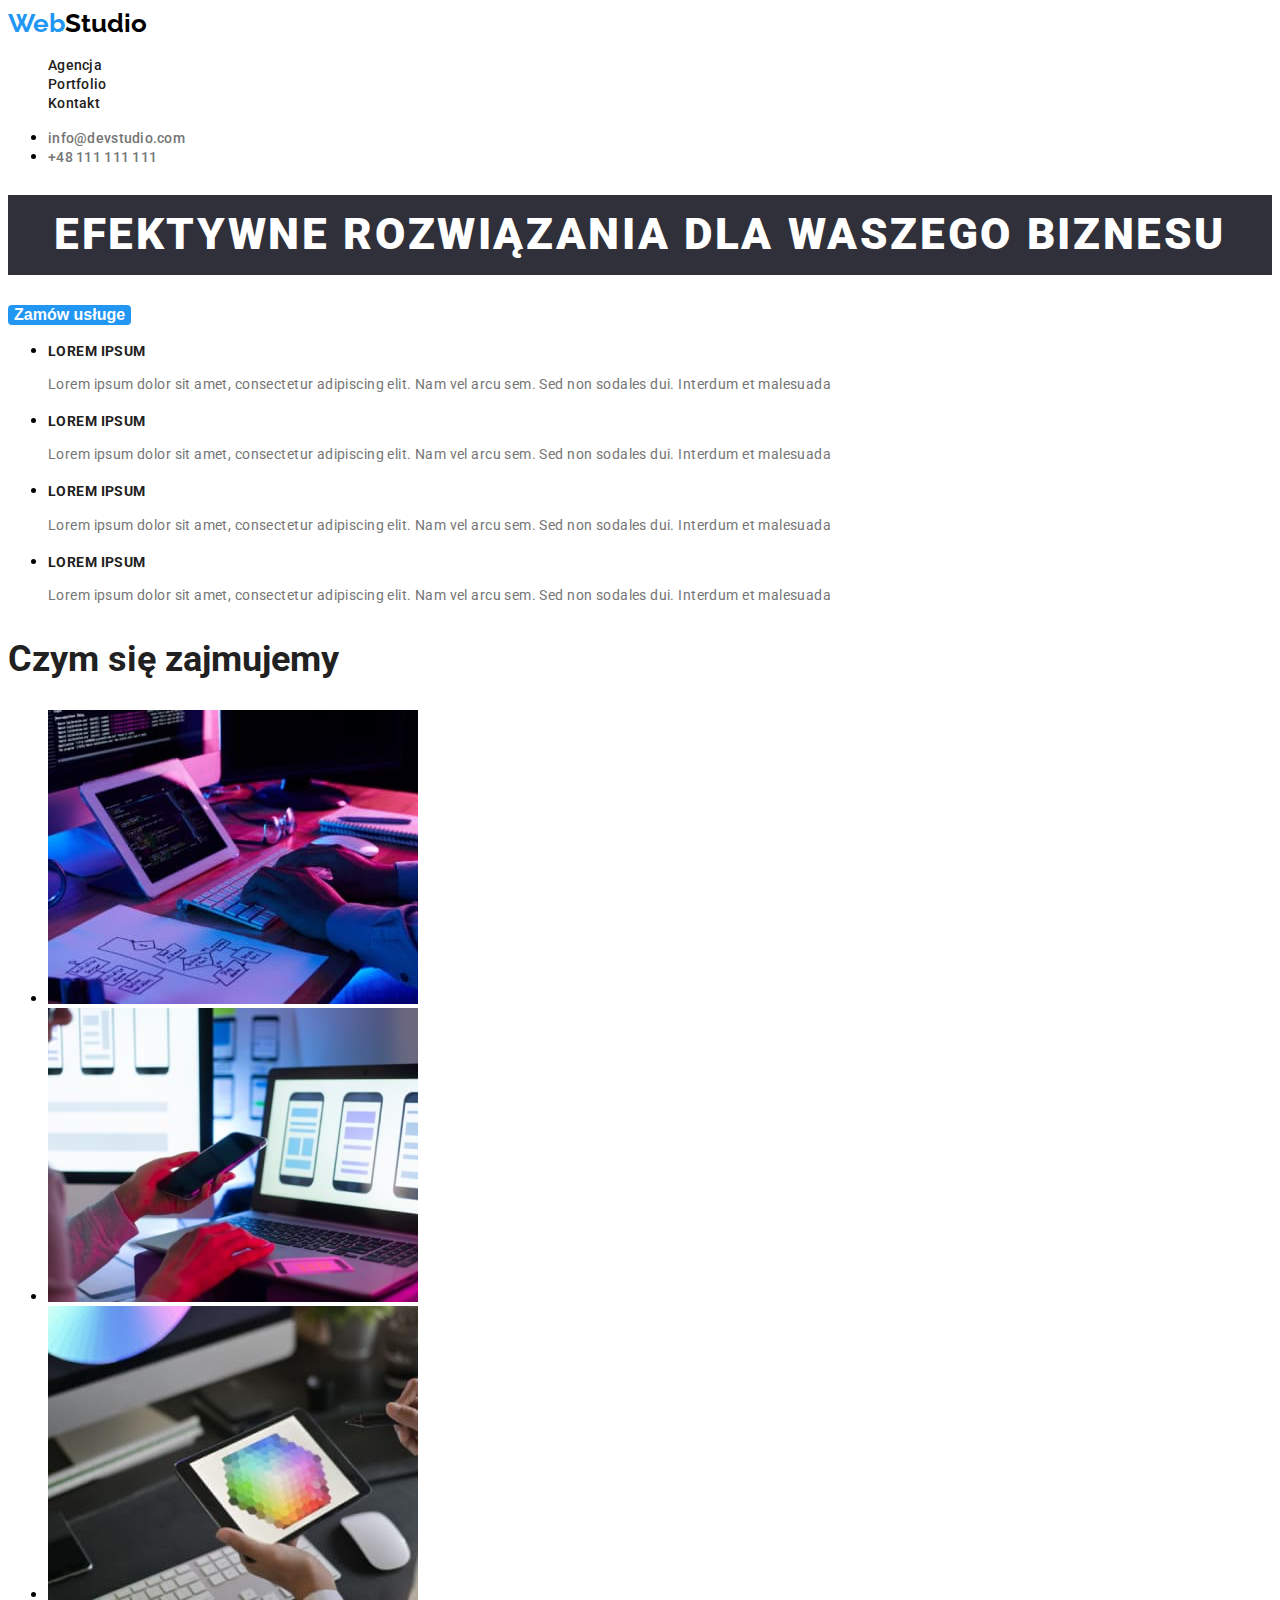
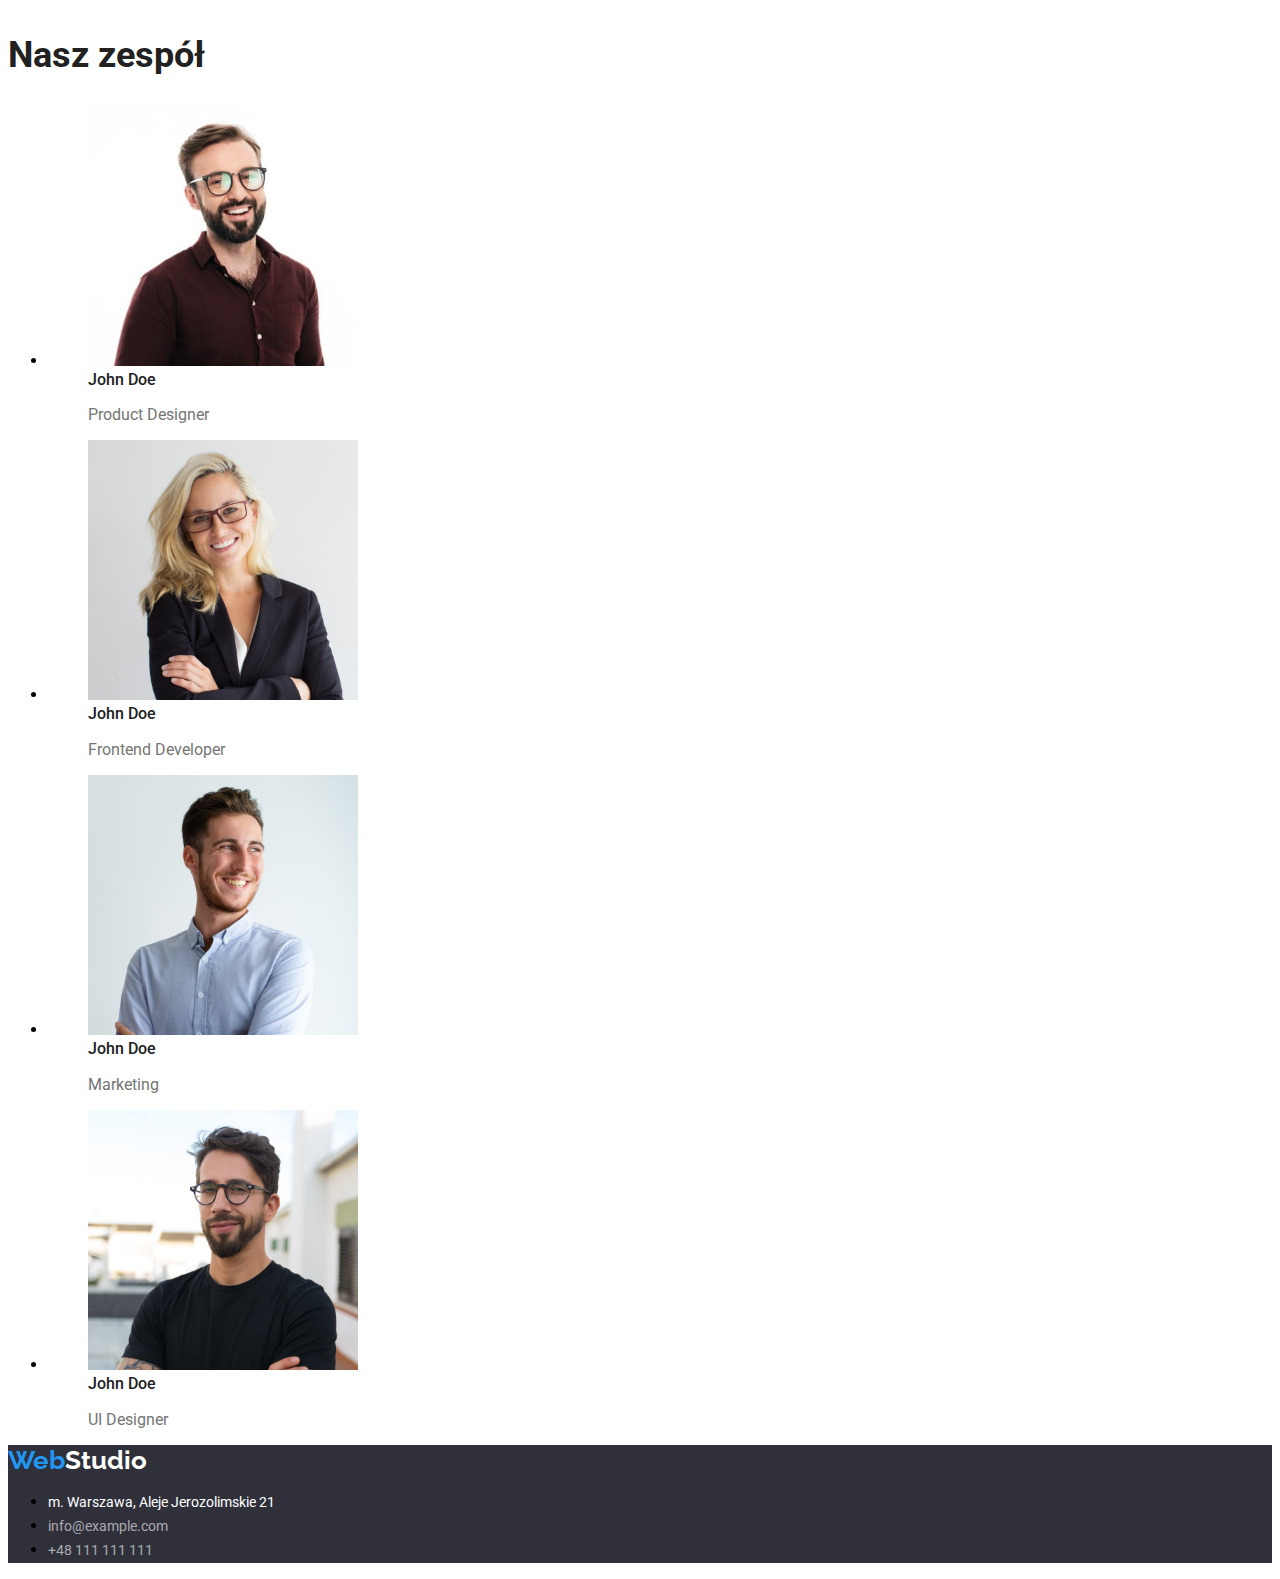
==== commit cf501762: "added focus, hover in email" ====
--- a/index.html
+++ b/index.html
@@ -23,7 +23,7 @@
                     >
                     <ul class="nav-list">
                         <li>
-                            <a href="index.html">Agencja</a>
+                            <a href="#">Agencja</a>
                         </li>
                         <li>
                             <a href="portfolio.html"> Portfolio</a>
@@ -47,40 +47,40 @@
         <main>
             <section class="first-section">
                 <h1>EFEKTYWNE ROZWIĄZANIA DLA WASZEGO BIZNESU</h1>
-                <button class="first-section-button" type="button">
+                <button class="first-section" type="button">
                     Zamów usługe
                 </button>
             </section>
 
             <section class="second-section">
-                <ul>
-                    <li>
-                        <h3 class="second-section-list">LOREM IPSUM</h3>
-                        <p class="second-section-item">
-                            Lorem ipsum dolor sit amet, consectetur adipiscing
-                            elit. Nam vel arcu sem. Sed non sodales dui.
-                            Interdum et malesuada
-                        </p>
-                    </li>
-                    <li>
-                        <h3 class="second-section-list">LOREM IPSUM</h3>
-                        <p class="second-section-item">
-                            Lorem ipsum dolor sit amet, consectetur adipiscing
-                            elit. Nam vel arcu sem. Sed non sodales dui.
-                            Interdum et malesuada
-                        </p>
-                    </li>
-                    <li>
-                        <h3 class="second-section-list">LOREM IPSUM</h3>
-                        <p class="second-section-item">
-                            Lorem ipsum dolor sit amet, consectetur adipiscing
-                            elit. Nam vel arcu sem. Sed non sodales dui.
-                            Interdum et malesuada
-                        </p>
-                    </li>
-                    <li>
-                        <h3 class="second-section-list">LOREM IPSUM</h3>
-                        <p class="second-section-item">
+                <ul class="second-section-list">
+                    <li>
+                        <h3>LOREM IPSUM</h3>
+                        <p>
+                            Lorem ipsum dolor sit amet, consectetur adipiscing
+                            elit. Nam vel arcu sem. Sed non sodales dui.
+                            Interdum et malesuada
+                        </p>
+                    </li>
+                    <li>
+                        <h3>LOREM IPSUM</h3>
+                        <p>
+                            Lorem ipsum dolor sit amet, consectetur adipiscing
+                            elit. Nam vel arcu sem. Sed non sodales dui.
+                            Interdum et malesuada
+                        </p>
+                    </li>
+                    <li>
+                        <h3>LOREM IPSUM</h3>
+                        <p>
+                            Lorem ipsum dolor sit amet, consectetur adipiscing
+                            elit. Nam vel arcu sem. Sed non sodales dui.
+                            Interdum et malesuada
+                        </p>
+                    </li>
+                    <li>
+                        <h3>LOREM IPSUM</h3>
+                        <p>
                             Lorem ipsum dolor sit amet, consectetur adipiscing
                             elit. Nam vel arcu sem. Sed non sodales dui.
                             Interdum et malesuada
--- a/css/style.css
+++ b/css/style.css
@@ -56,7 +56,7 @@
     font-weight: 500;
     font-size: 14px;
     line-height: 1.17;
-    letter-spacing: 2%;
+    letter-spacing: 0.02em;
     text-align: left;
     list-style: none;
 }
@@ -66,7 +66,7 @@
     font-weight: 500;
     font-size: 14px;
     line-height: 1.17;
-    letter-spacing: 2%;
+    letter-spacing: 0.02em;
     text-align: left;
 }
 
@@ -74,7 +74,7 @@
     text-decoration: none;
 }
 
-.first-section {
+.first-section h1 {
     font-weight: 900;
     font-size: 44px;
     line-height: 1.36;
@@ -85,7 +85,7 @@
     padding: 10px;
 }
 
-.first-section-button {
+.first-section button {
     font-weight: 700;
     font-size: 16px;
     color: var(--white-color);
@@ -108,12 +108,12 @@
     background-color: var(--primary-color);
 }
 
-.second-section-list {
+.second-section-list h3 {
     font-weight: 700;
     font-size: 14px;
     line-height: 1.17;
     color: var(--dark-grey);
-    letter-spacing: 3%;
+    letter-spacing: 0.03em;
     text-align: left;
 }
 
@@ -122,11 +122,11 @@
     line-height: 2;
 }
 
-.second-section-item {
+.second-section-list p {
     font-size: 14px;
     line-height: 1.71;
     color: var(--light-grey);
-    letter-spacing: 3%;
+    letter-spacing: 0.03em;
 }
 
 .third-section-list,
@@ -183,3 +183,8 @@
     font-size: 14px;
     line-height: 1.71;
 }
+
+.address-list-info:hover,
+.address-list-info:focus {
+    color: var(--primary-color);
+}
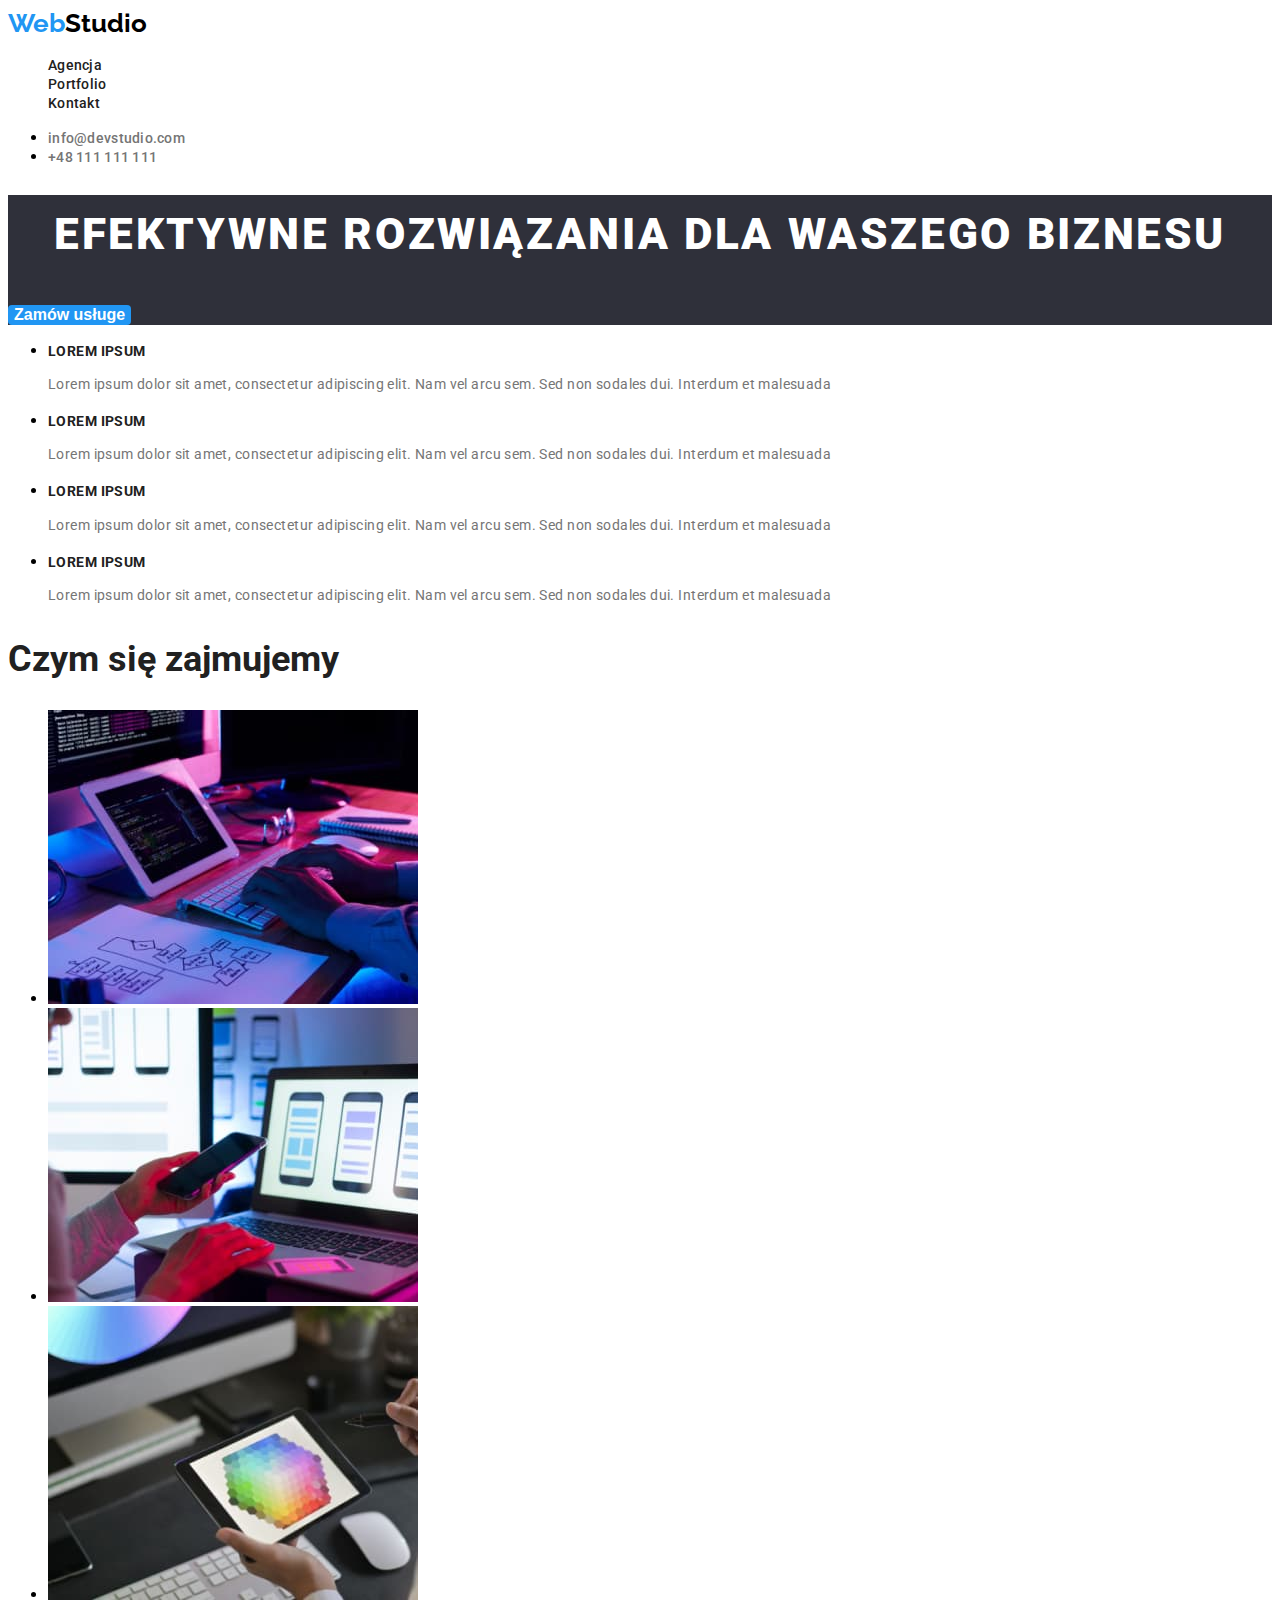
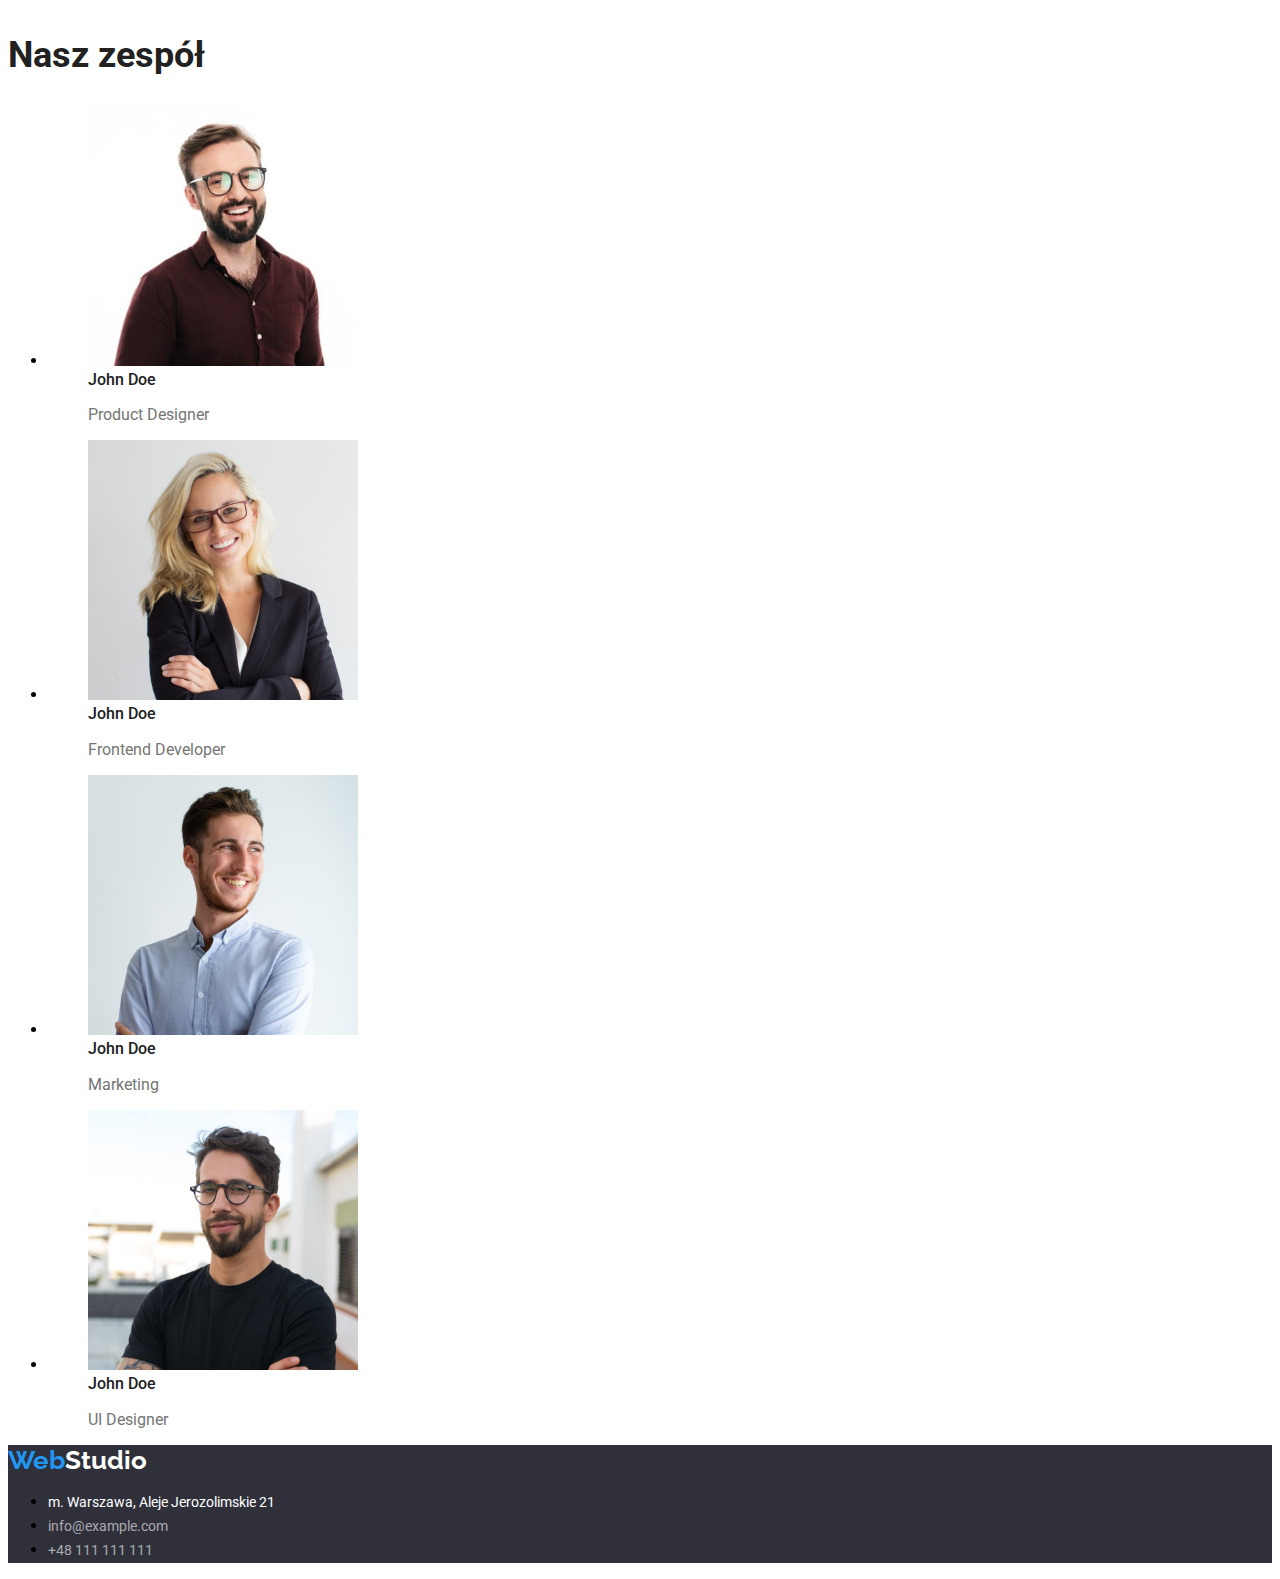
==== commit ba57c9fe: "added class dark-bg" ====
--- a/index.html
+++ b/index.html
@@ -45,7 +45,7 @@
         </header>
 
         <main>
-            <section class="first-section">
+            <section class="first-section dark-bg">
                 <h1>EFEKTYWNE ROZWIĄZANIA DLA WASZEGO BIZNESU</h1>
                 <button class="first-section" type="button">
                     Zamów usługe
--- a/css/style.css
+++ b/css/style.css
@@ -79,7 +79,6 @@
     font-size: 44px;
     line-height: 1.36;
     color: #fff;
-    background-color: var(--black-rock);
     letter-spacing: 0.06em;
     text-align: center;
     padding: 10px;
@@ -93,6 +92,10 @@
     outline: none;
     border: none;
     border-radius: 4px;
+}
+
+.dark-bg {
+    background-color: var(--black-rock);
 }
 
 .button {
